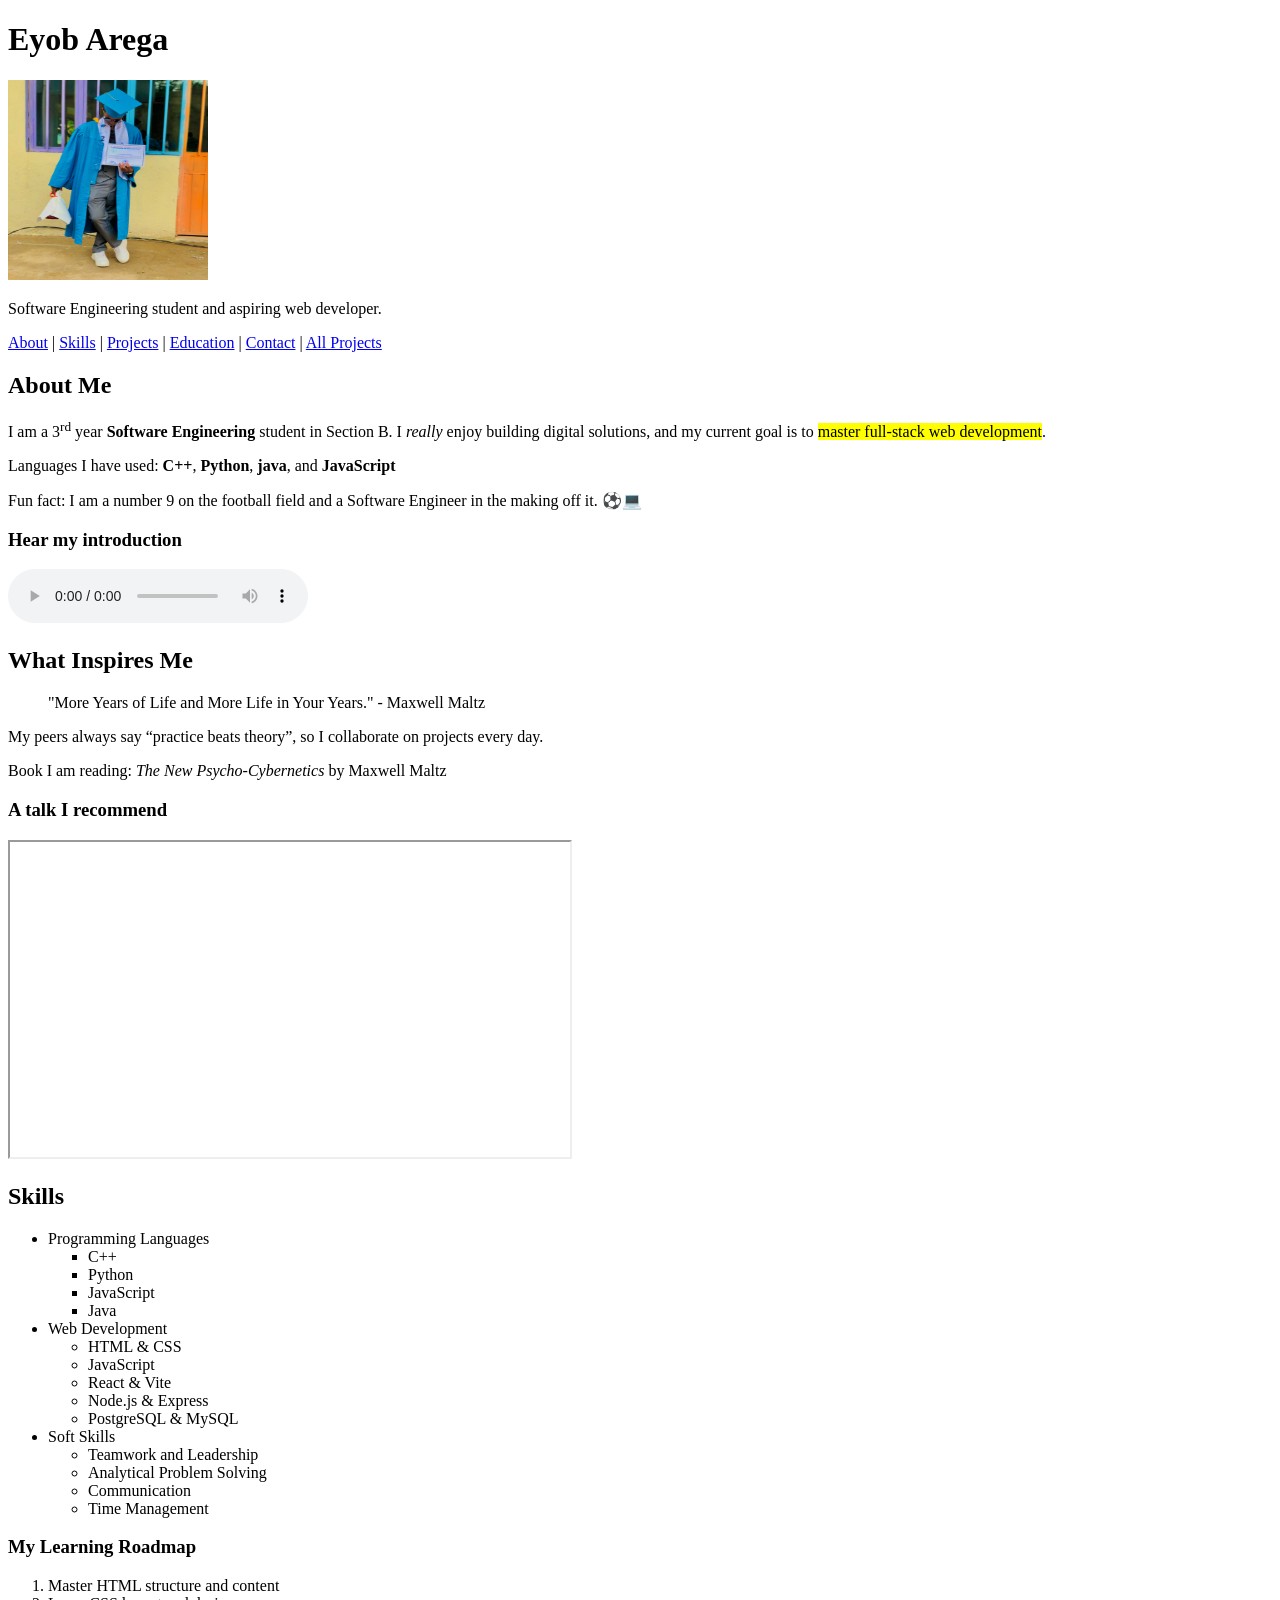
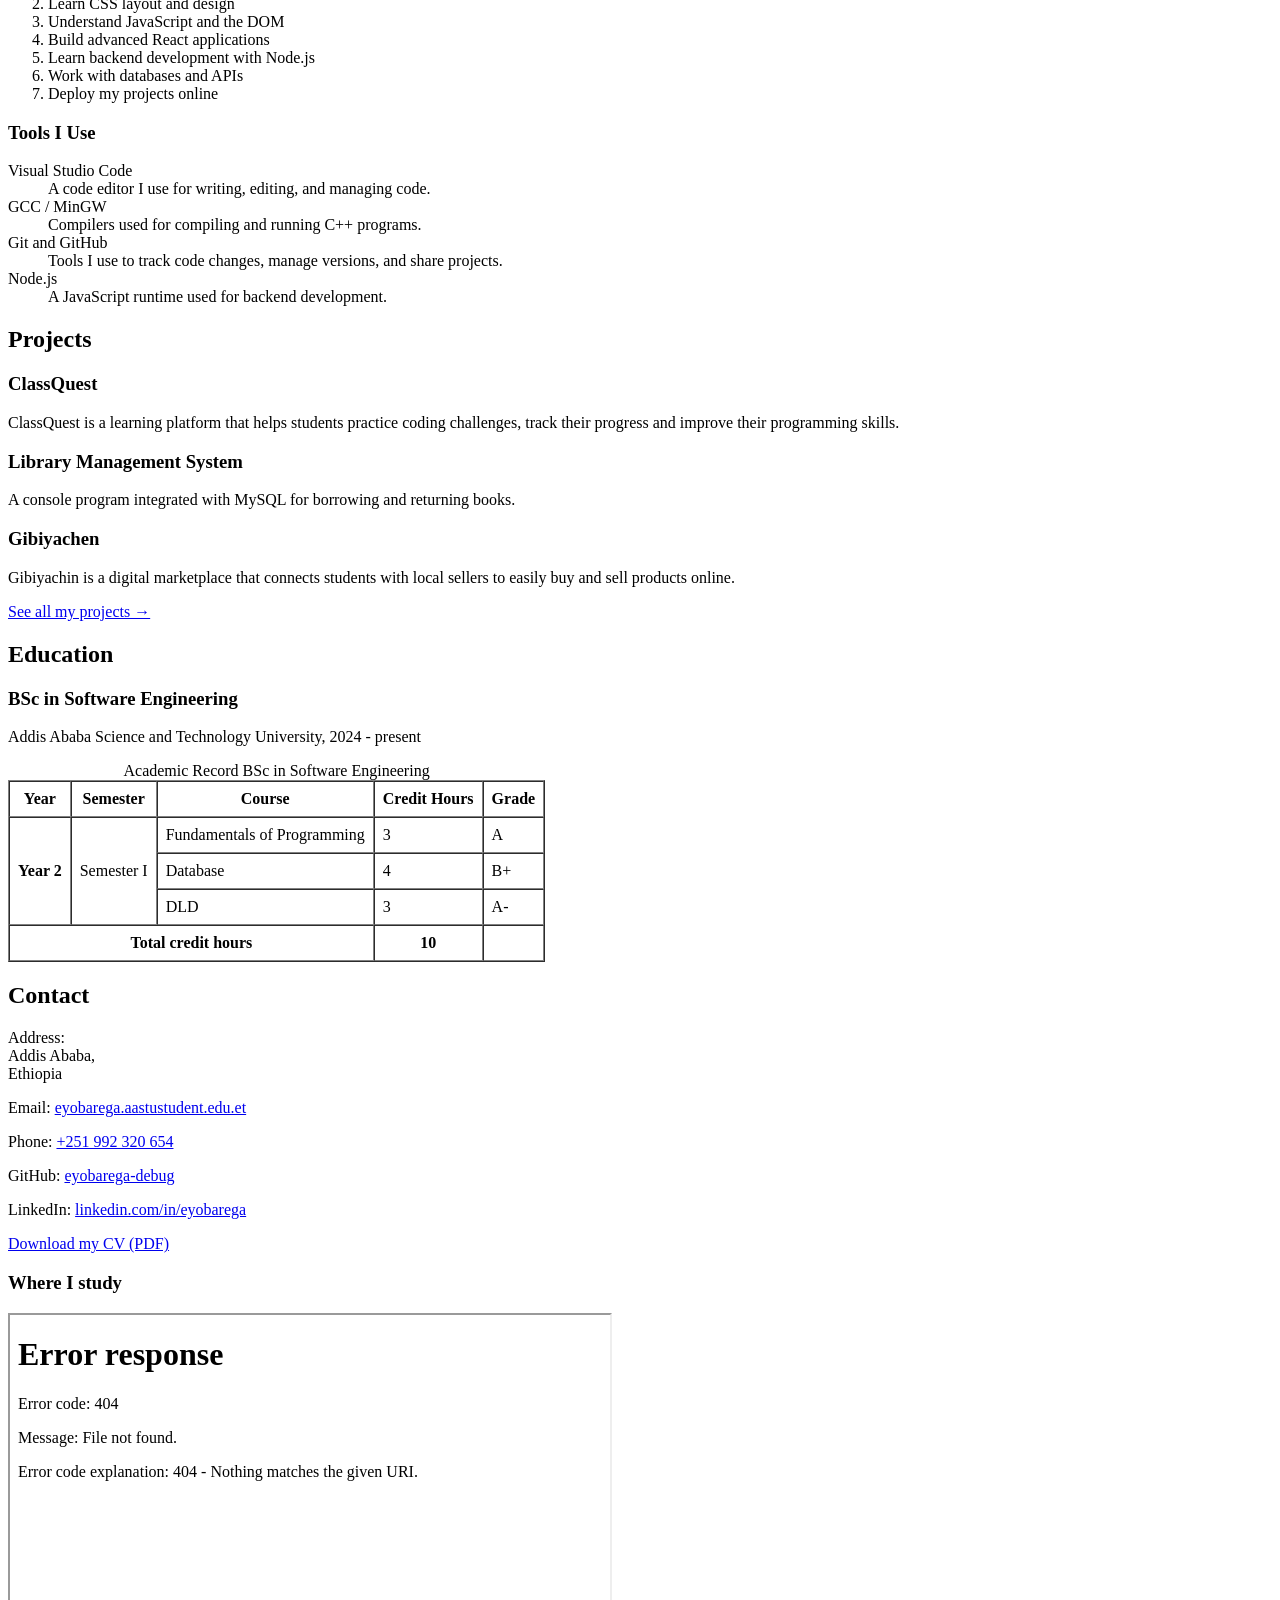
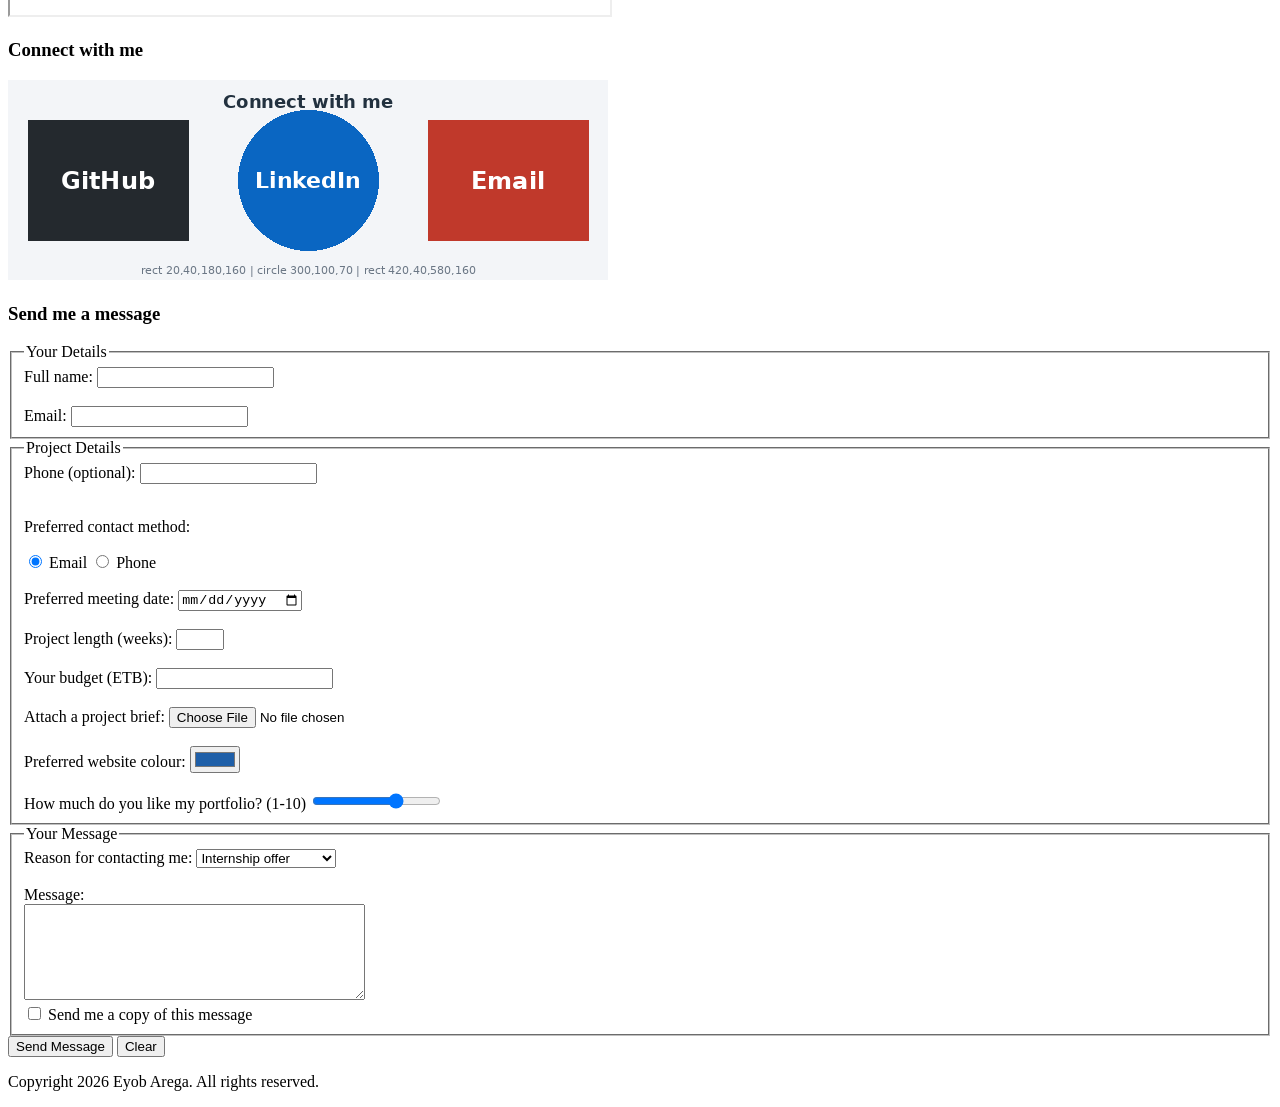
==== index.html @ f25dd0e5 "Complete Lab 12: added collapsible details, dialog pop-up, meters, and progress bar" ====
<!DOCTYPE html>
<html lang="en">
<head>
    <meta charset="UTF-8">
    <meta name="viewport" content="width=device-width, initial-scale=1.0">
    <meta name="description" content="Portfolio of Eyob Arega, Software Engineering student and aspiring web developer in Addis Ababa.">
    <meta name="keywords" content="Eyob Arega, portfolio, software engineering, web developer, HTML">
    <meta name="author" content="Eyob arega">
    <title>Eyob Arega | Portfolio</title>
</head>
<body>
<header>
    <h1>Eyob Arega</h1>
    <img src="images/profile.jpg" alt="Portrait of Eyob Arega" title="Eyob Arega" width="200" height="200">
    <p>Software Engineering student and aspiring web developer.</p>

    <nav>
        <a href="#about">About</a> |
        <a href="#skills">Skills</a> |
        <a href="#projects">Projects</a> |
        <a href="#education">Education</a> |
        <a href="#contact">Contact</a> |
        <a href="projects.html">All Projects</a>
    </nav>
</header>
<main>
    
    <section id="about">
        <h2>About Me</h2>
    <p>I am a 3<sup>rd</sup> year <strong>Software Engineering</strong> student in Section B. I <em>really</em> enjoy building digital solutions, and my current goal is to <mark>master full-stack web development</mark>.</p>
    <p>Languages I have used: <b>C++</b>, <b>Python</b>, <b>java</b>,  and <b>JavaScript</b>
    <p>Fun fact: I am a number 9 on the football field and a Software Engineer in the making off it. ⚽💻</p>
    <h3>Hear my introduction</h3>
            <audio controls>
                <source src="media/intro.mp3" type="audio/mpeg">
                Your browser does not support the audio element.
            </audio>
    </section>

    <aside>
    <h2>What Inspires Me</h2>
    <blockquote>
        "More Years of Life and More Life in Your Years." - Maxwell Maltz
    </blockquote>
    <p>My peers always say <q>practice beats theory</q>, so I collaborate on projects every day.</p>
    <p>Book I am reading: <cite>The New Psycho-Cybernetics</cite> by Maxwell Maltz</p>

    <h3>A talk I recommend</h3>
            <iframe src=" https://www.youtube.com/embed/w4rG5GY9IlA" 
                    width="560" height="315" 
                    title="YouTube video: A talk on Psycho-Cybernetics" 
                    allowfullscreen>
            </iframe>

    </aside>
    
<section id="skills">
    <h2>Skills</h2>

<ul>
    <li>Programming Languages
        <ul type="square">
            <li>C++</li>
            <li>Python</li>
            <li>JavaScript</li>
            <li>Java</li>
        </ul>
    </li>

    <li>Web Development
        <ul type="circle">
            <li>HTML & CSS</li>
            <li>JavaScript</li>
            <li>React & Vite</li>
            <li>Node.js & Express</li>
            <li>PostgreSQL & MySQL</li>
        </ul>
    </li>

    <li>Soft Skills
        <ul>
            <li>Teamwork and Leadership</li>
            <li>Analytical Problem Solving</li>
            <li>Communication</li>
            <li>Time Management</li>
        </ul>
    </li>
</ul>

<h3>My Learning Roadmap</h3>

<ol type="1">
    <li>Master HTML structure and content</li>
    <li>Learn CSS layout and design</li>
    <li>Understand JavaScript and the DOM</li>
    <li>Build advanced React applications</li>
    <li>Learn backend development with Node.js</li>
    <li>Work with databases and APIs</li>
    <li>Deploy my projects online</li>
</ol>

<h3>Tools I Use</h3>

<dl>
    <dt>Visual Studio Code</dt>
    <dd>A code editor I use for writing, editing, and managing code.</dd>

    <dt>GCC / MinGW</dt>
    <dd>Compilers used for compiling and running C++ programs.</dd>

    <dt>Git and GitHub</dt>
    <dd>Tools I use to track code changes, manage versions, and share projects.</dd>

    <dt>Node.js</dt>
    <dd>A JavaScript runtime used for backend development.</dd>
</dl>
</section>
    
    <section id="projects">
        <h2>Projects</h2>
        <article>
    <h3>ClassQuest</h3>
    <p>ClassQuest is a learning platform that helps students practice coding challenges, track their progress and improve their programming skills.</p>
    </article>

    <article>
    <h3>Library Management System</h3>
    <p>A console program integrated with MySQL for borrowing and returning books.</p>

    </article>
    <article>
    <h3>Gibiyachen</h3>
    <p>Gibiyachin is a digital marketplace that connects students with local sellers to easily buy and sell products online.</p>
        </article>
        <p><a href="projects.html">See all my projects →</a></p>
    </section>

    <section id="Education">
        <h2>Education</h2>
    <h3>BSc in Software Engineering</h3>
    <p>Addis Ababa Science and Technology University, 2024 - present</p>
    
    <table border="1" cellpadding="8" cellspacing="0">
        <caption>Academic Record BSc in Software Engineering</caption>
        <thead>
            <tr>
                <th>Year</th>
                <th>Semester</th>
                <th>Course</th>
                <th>Credit Hours</th>
                <th>Grade</th>
            </tr>
        </thead>
        <tbody>
            <tr>
                <th rowspan="4">Year 2</th>
                <td rowspan="3">Semester I</td>
                <td>Fundamentals of Programming</td>
                <td>3</td>
                <td>A</td>
            </tr>
            <tr>
                <td>Database</td>
                <td>4</td>
                <td>B+</td>
            </tr>
             <tr>
                <td>DLD</td>
                <td>3</td>
                <td>A-</td>
            </tr>
        </tbody>
        <tfoot>
            <tr>
                <th colspan="3">Total credit hours</th>
                <th>10</th>
                <th></th>
            </tr>
        </tfoot>
    </table>
    </section>
    
    <section id="contact">
        <h2>Contact</h2>
    <p>Address:<br>Addis Ababa, <br>Ethiopia</p>
    <p>Email: <a href="mailto:eyob.arega@aastustudent.edu.et">eyobarega.aastustudent.edu.et</a></p>
    <p>Phone: <a href="tel:+251992320654">+251 992 320 654</a></p>
    <p>GitHub: <a href="https://github.com/eyobarega-debug">eyobarega-debug</a></p>
    <p>LinkedIn: <a href="https://www.linkedin.com/in/eyob-arega-1b958b405/">linkedin.com/in/eyobarega</a></p>
    <p><a href="files/cv.pdf" download>Download my CV (PDF)</a></p>

        <h3>Where I study</h3>
            <iframe src="PASTE-THE-MAP-SRC-HERE" 
                    width="600" height="300" 
                    title="Map of Addis Ababa Science and Technology University campus">
            </iframe>
            
    <h3>Connect with me</h3>
    <img src="images/connect-banner.png" usemap="#connectmap" alt="Connect banner: GitHub, LinkedIn, Email" width="600" height="200">
    <map name="connectmap">
        <area shape="rect" coords="20, 40, 180, 160" href="https://github.com/yoas" alt="GitHub">
        <area shape="circle" coords="300, 100, 70" href="https://www.linkedin.com/in/eyobarega" alt="LinkedIn">
        <area shape="rect" coords="420, 40, 580, 160" href="mailto:eyob@example.com" alt="Email">
    </map>
            
            <h3>Send me a message</h3>
            <form action="thank-you.html" method="post" enctype="multipart/form-data">
                
                <fieldset>
                    <legend>Your Details</legend>
                    <label for="fullname">Full name: </label>
                    <input type="text" id="fullname" name="fullname" required>
                    <br><br>
                    <label for="email">Email:</label>
                    <input type="email" id="email" name="email" required>
                </fieldset>

                <fieldset>
                    <legend>Project Details</legend>
                    <label for="phone">Phone (optional): </label>
                    <input type="text" id="phone" name="phone" pattern="0[79][0-9]{8}" title="10 digits starting with 09 or 07">
                    <br><br>
                    
                    <p>Preferred contact method:</p>
                    <input type="radio" id="by-email" name="contact-method" value="email" checked>
                    <label for="by-email">Email</label>
                    <input type="radio" id="by-phone" name="contact-method" value="phone">
                    <label for="by-phone">Phone</label>
                    <br><br>
                    
                    <label for="meeting">Preferred meeting date: </label>
                    <input type="date" id="meeting" name="meeting" min="2026-11-01">
                    <br><br>
                    
                    <label for="weeks">Project length (weeks): </label>
                    <input type="number" id="weeks" name="weeks" min="1" max="52" step="1">
                    <br><br>

                    <label for="budget">Your budget (ETB): </label>
                    <input type="number" id="budget" name="budget" min="1000" step="500">
                    <br><br>
                    
                    <label for="brief">Attach a project brief:</label>
                    <input type="file" id="brief" name="brief">
                    <br><br>
                    
                    <label for="colour">Preferred website colour: </label>
                    <input type="color" id="colour" name="colour" value="#1f5fa8">
                    <br><br>
                    
                    <label for="rating">How much do you like my portfolio? (1-10)</label>
                    <input type="range" id="rating" name="rating" min="1" max="10" value="7">
                </fieldset>
                
                <fieldset>
                    <legend>Your Message</legend>
                    <label for="reason">Reason for contacting me: </label>
                    <select id="reason" name="reason" required>
                        <optgroup label="Work">
                            <option value="internship">Internship offer</option>
                            <option value="freelance">Freelance project</option>
                            <option value="job">Full-time job</option>
                        </optgroup>
                        <optgroup label="Study">
                            <option value="group-project">Group project</option>
                            <option value="tutoring">Tutoring</option>
                        </optgroup>
                        <option value="other">Other</option>
                    </select>
                    <br><br>
                    <label for="message">Message: </label><br>
                    <textarea id="message" name="message" rows="6" cols="40" required></textarea>
                    <br>
                    <!-- Checkbox added here -->
                    <input type="checkbox" id="copy" name="copy" value="yes">
                    <label for="copy">Send me a copy of this message</label>
                </fieldset>
                
                <button type="submit">Send Message</button>
                <button type="reset">Clear</button>
                
            </form>
</main>
<footer> 
    <p>Copyright 2026 Eyob Arega. All rights reserved.</p> 
</footer> 
</body>
</html>
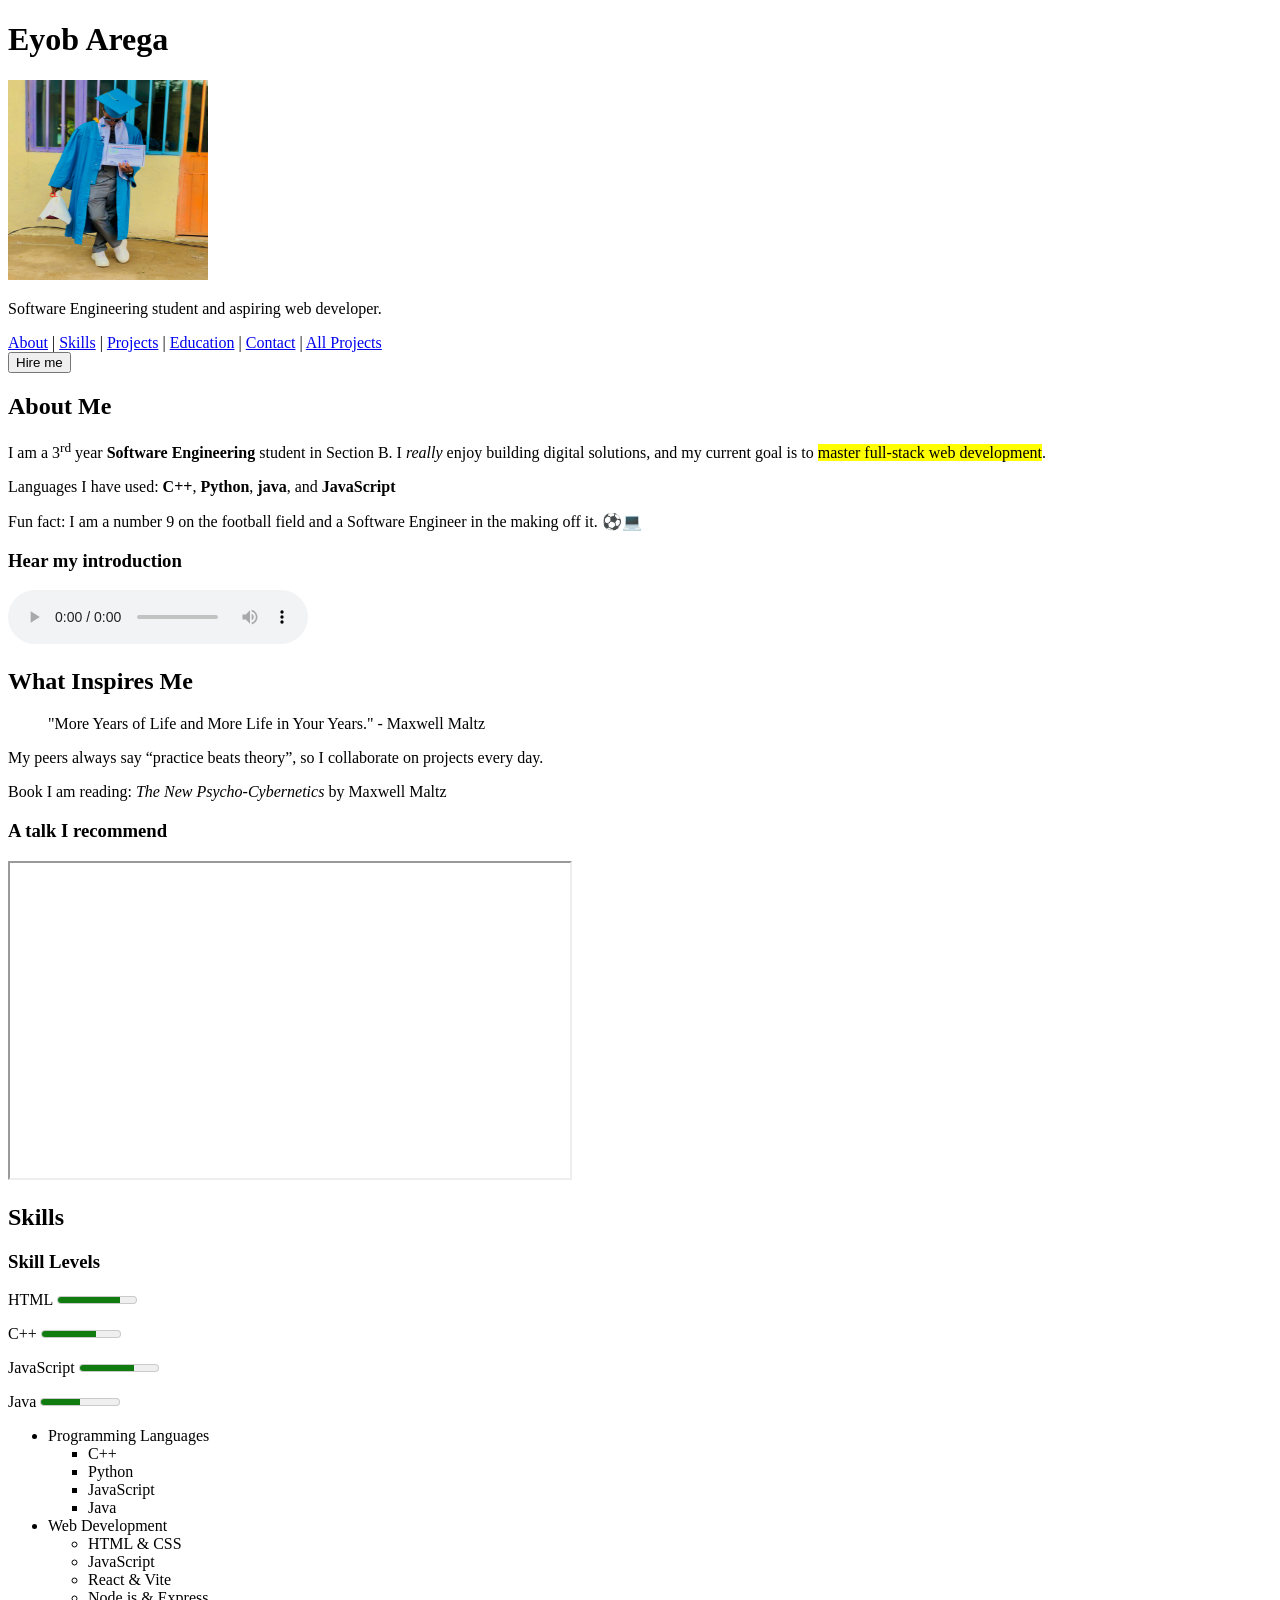
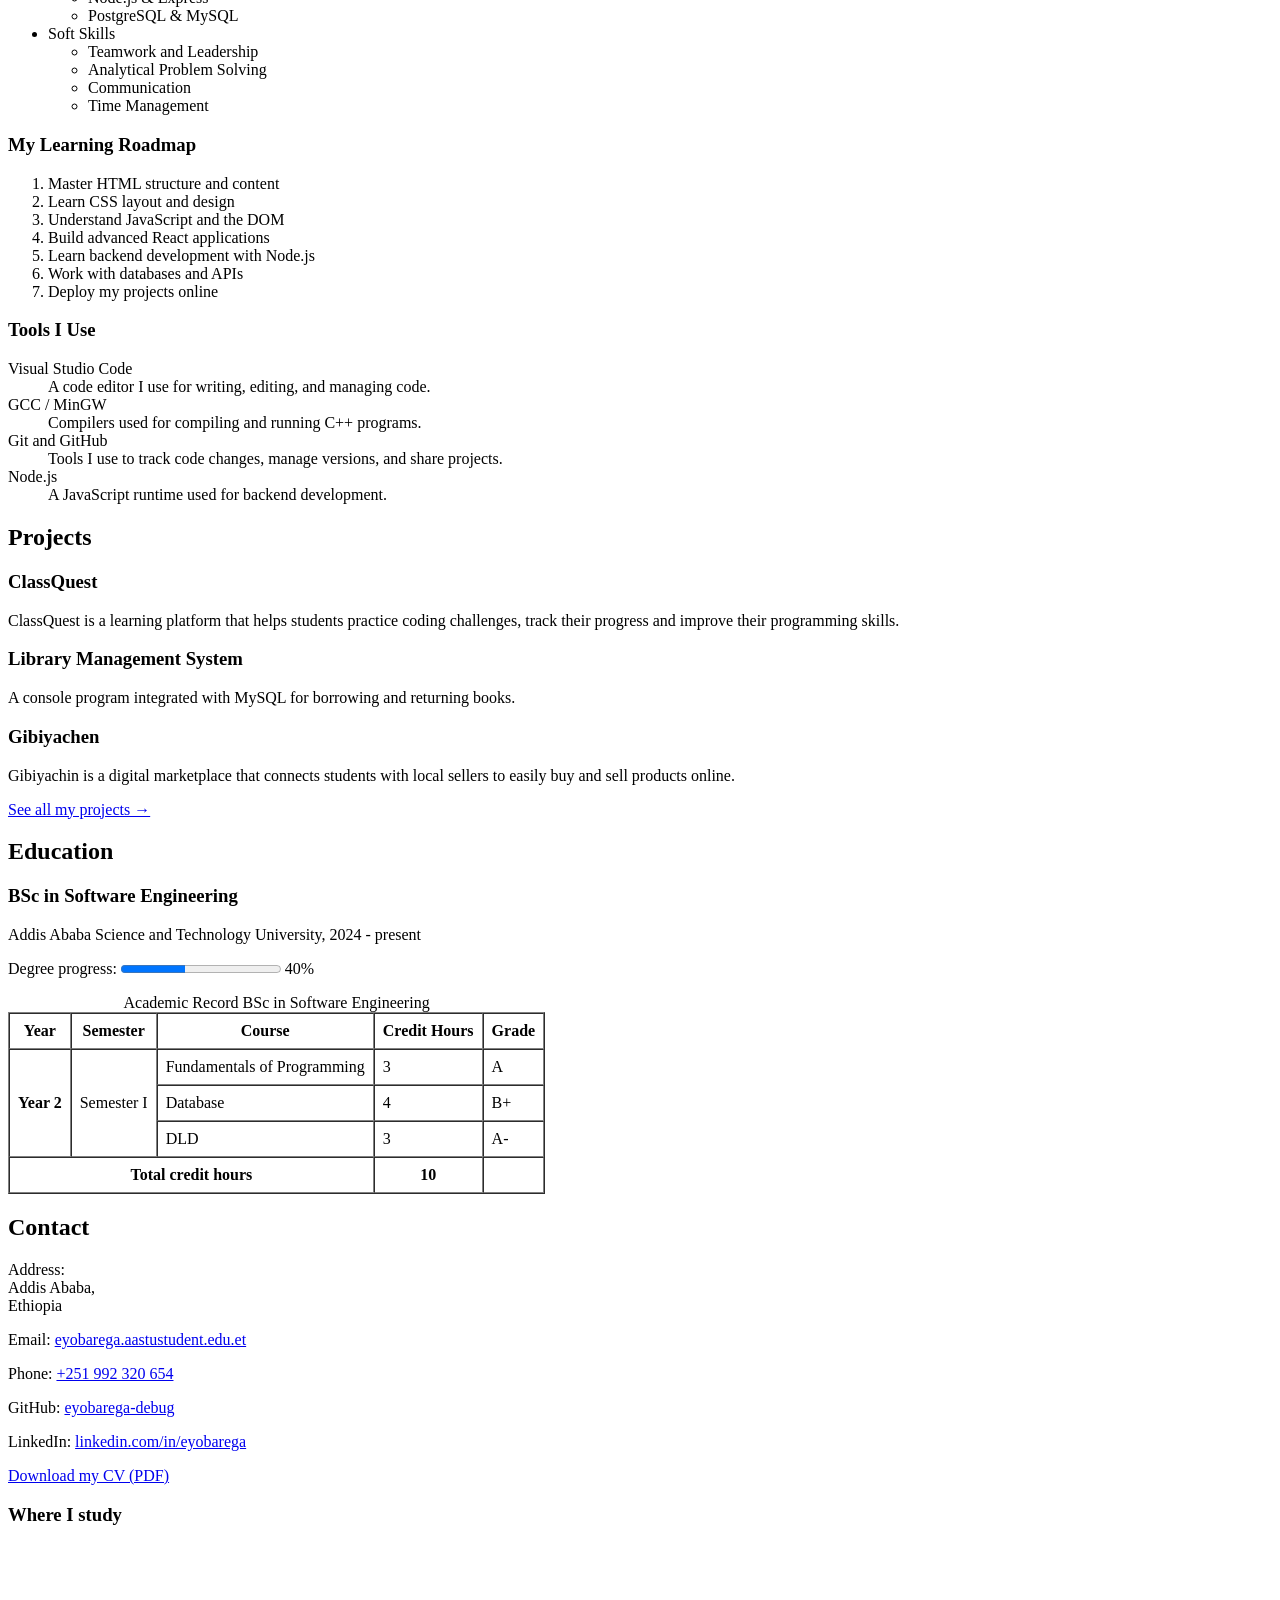
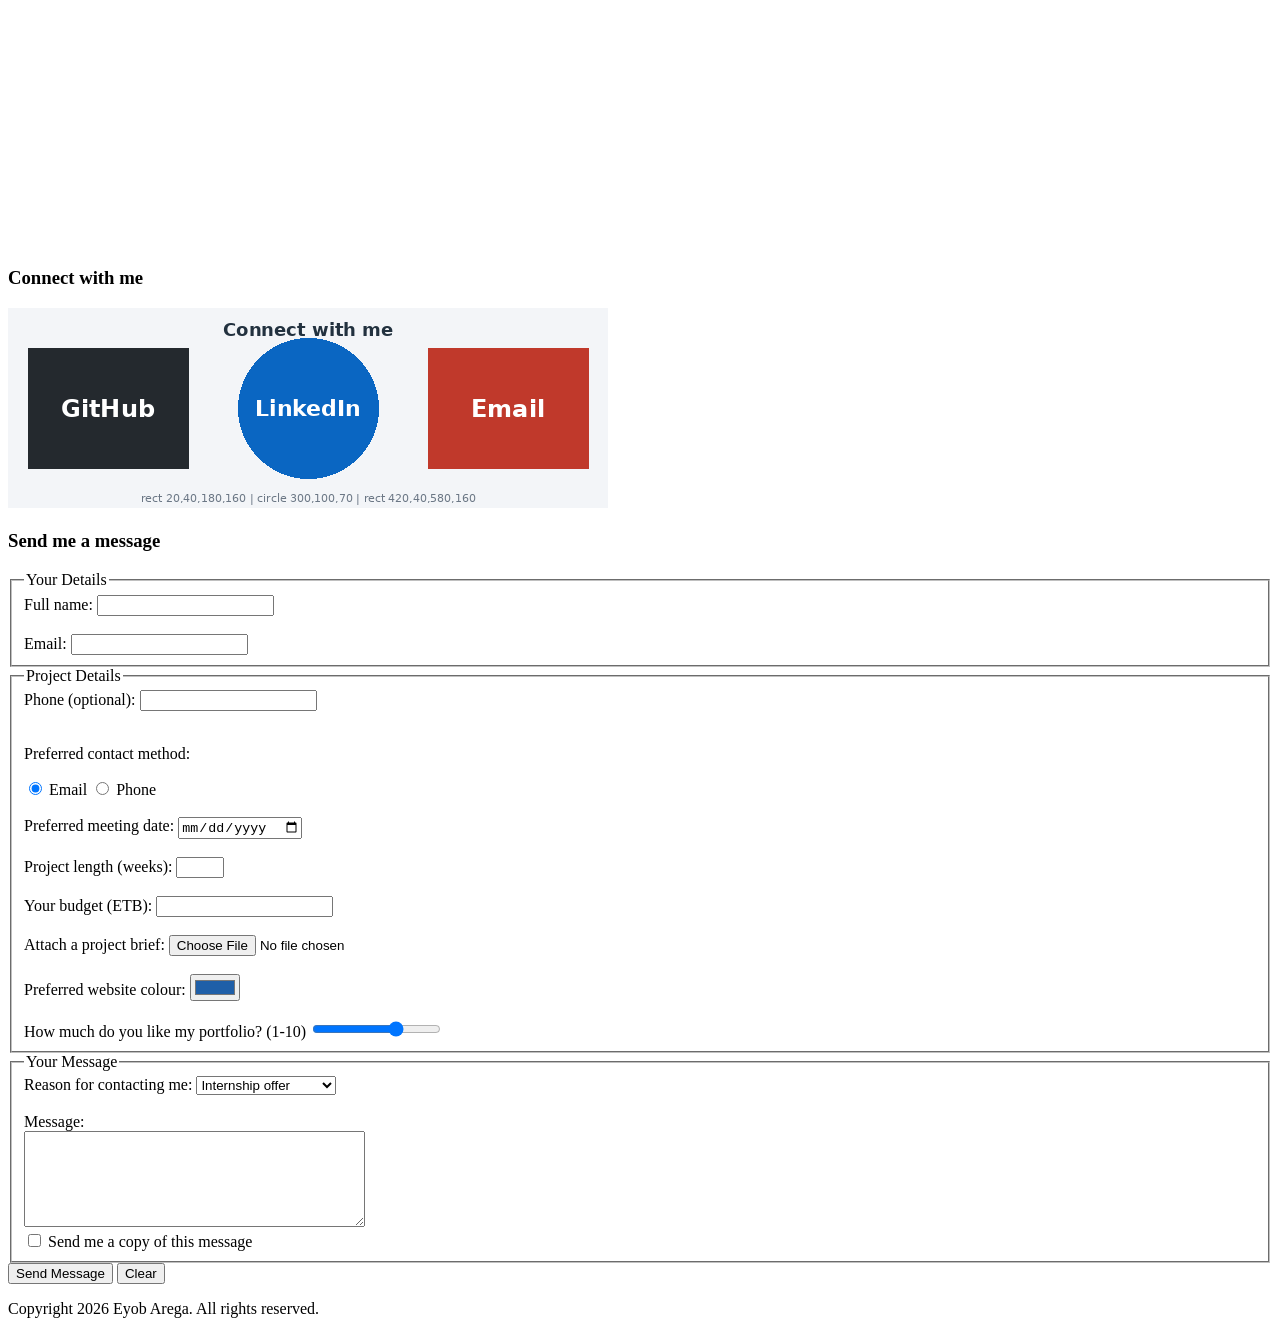
==== commit 5d1cd615: "update on lab 12" ====
--- a/index.html
+++ b/index.html
@@ -22,6 +22,17 @@
         <a href="#contact">Contact</a> |
         <a href="projects.html">All Projects</a>
     </nav>
+
+    <button type="button" 
+onclick="document.getElementById('hireDialog').showModal()">Hire me</button> 
+<dialog id="hireDialog"> 
+<h2>Available for internships</h2> 
+<p>I am available for internships and freelance web projects from June 2027.</p> 
+<p><a href="#contact">Send me a message</a> or <a href="files/cv.pdf" 
+download>download my CV</a>.</p> 
+<button type="button" 
+onclick="document.getElementById('hireDialog').close()">Close</button> 
+</dialog>
 </header>
 <main>
     
@@ -57,6 +68,27 @@
 <section id="skills">
     <h2>Skills</h2>
 
+    <h3>Skill Levels</h3> 
+<p> 
+<label for="lvl-html">HTML</label> 
+<meter id="lvl-html" value="0.8" min="0" max="1">80%</meter> 
+</p> 
+<p> 
+<label for="lvl-C++">C++</label> 
+<meter id="lvl-C++" value="0.7" min="0" max="1">70%</meter> 
+</p> 
+<p> 
+<label for="lvl-js">JavaScript</label> 
+<meter id="lvl-js" value="0.7" min="0" max="1" low="0.3" high="0.7" 
+optimum="1">70%</meter> 
+</p>
+
+<p> 
+<label for="lvl-java">Java</label> 
+<meter id="lvl-java" value="0.5" min="0" max="1" low="0.5" high="0.5" 
+optimum="1">50%</meter> 
+</p> 
+
 <ul>
     <li>Programming Languages
         <ul type="square">
@@ -139,6 +171,11 @@
         <h2>Education</h2>
     <h3>BSc in Software Engineering</h3>
     <p>Addis Ababa Science and Technology University, 2024 - present</p>
+
+    <p> 
+<label for="degree">Degree progress:</label> 
+<progress id="degree" value="40" max="100">40%</progress> 40% 
+</p> 
     
     <table border="1" cellpadding="8" cellspacing="0">
         <caption>Academic Record BSc in Software Engineering</caption>
@@ -189,12 +226,18 @@
     <p>LinkedIn: <a href="https://www.linkedin.com/in/eyob-arega-1b958b405/">linkedin.com/in/eyobarega</a></p>
     <p><a href="files/cv.pdf" download>Download my CV (PDF)</a></p>
 
-        <h3>Where I study</h3>
-            <iframe src="PASTE-THE-MAP-SRC-HERE" 
-                    width="600" height="300" 
-                    title="Map of Addis Ababa Science and Technology University campus">
-            </iframe>
-            
+      <h3>Where I study</h3>
+
+<iframe
+    src="https://www.google.com/maps?q=Addis+Ababa+Science+and+Technology+University&output=embed"
+    width="600"
+    height="300"
+    style="border:0;"
+    allowfullscreen=""
+    loading="lazy"
+    title="Map of Addis Ababa Science and Technology University">
+</iframe>
+
     <h3>Connect with me</h3>
     <img src="images/connect-banner.png" usemap="#connectmap" alt="Connect banner: GitHub, LinkedIn, Email" width="600" height="200">
     <map name="connectmap">
@@ -271,7 +314,7 @@
                     <label for="message">Message: </label><br>
                     <textarea id="message" name="message" rows="6" cols="40" required></textarea>
                     <br>
-                    <!-- Checkbox added here -->
+
                     <input type="checkbox" id="copy" name="copy" value="yes">
                     <label for="copy">Send me a copy of this message</label>
                 </fieldset>
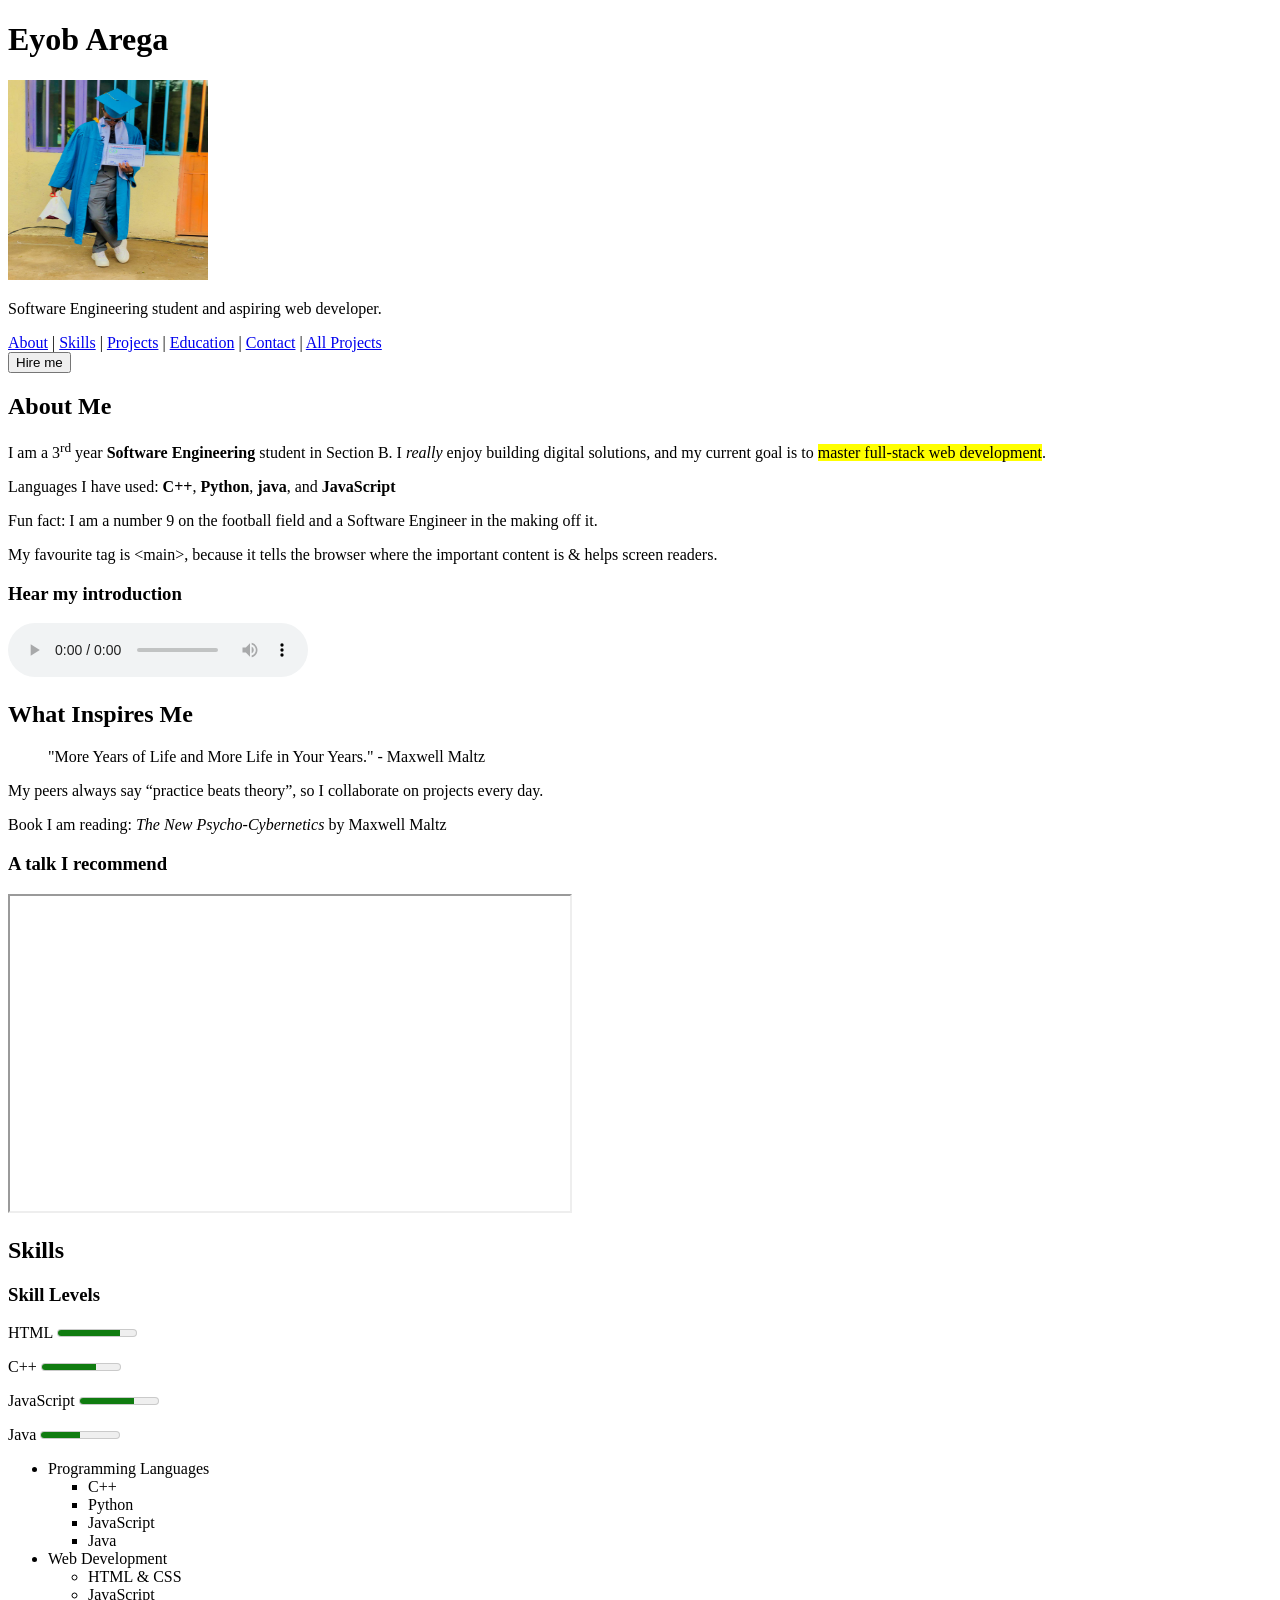
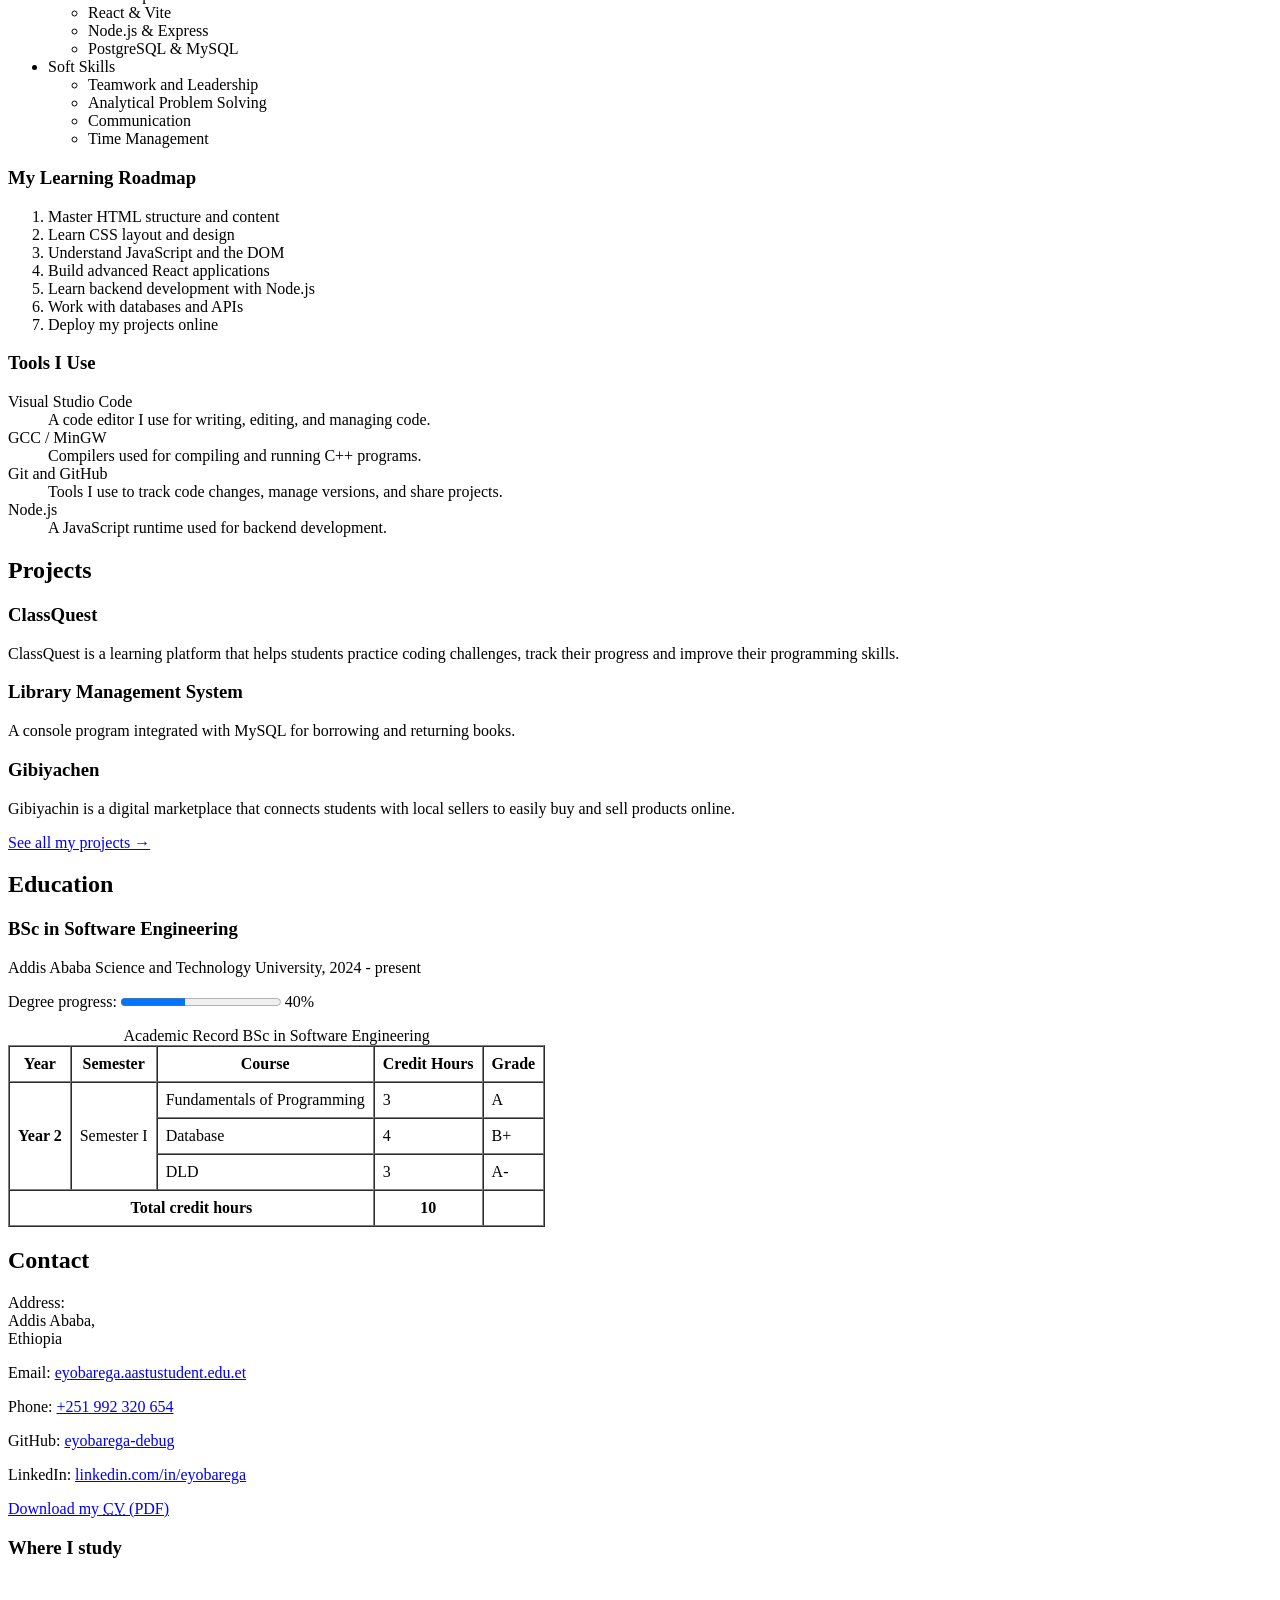
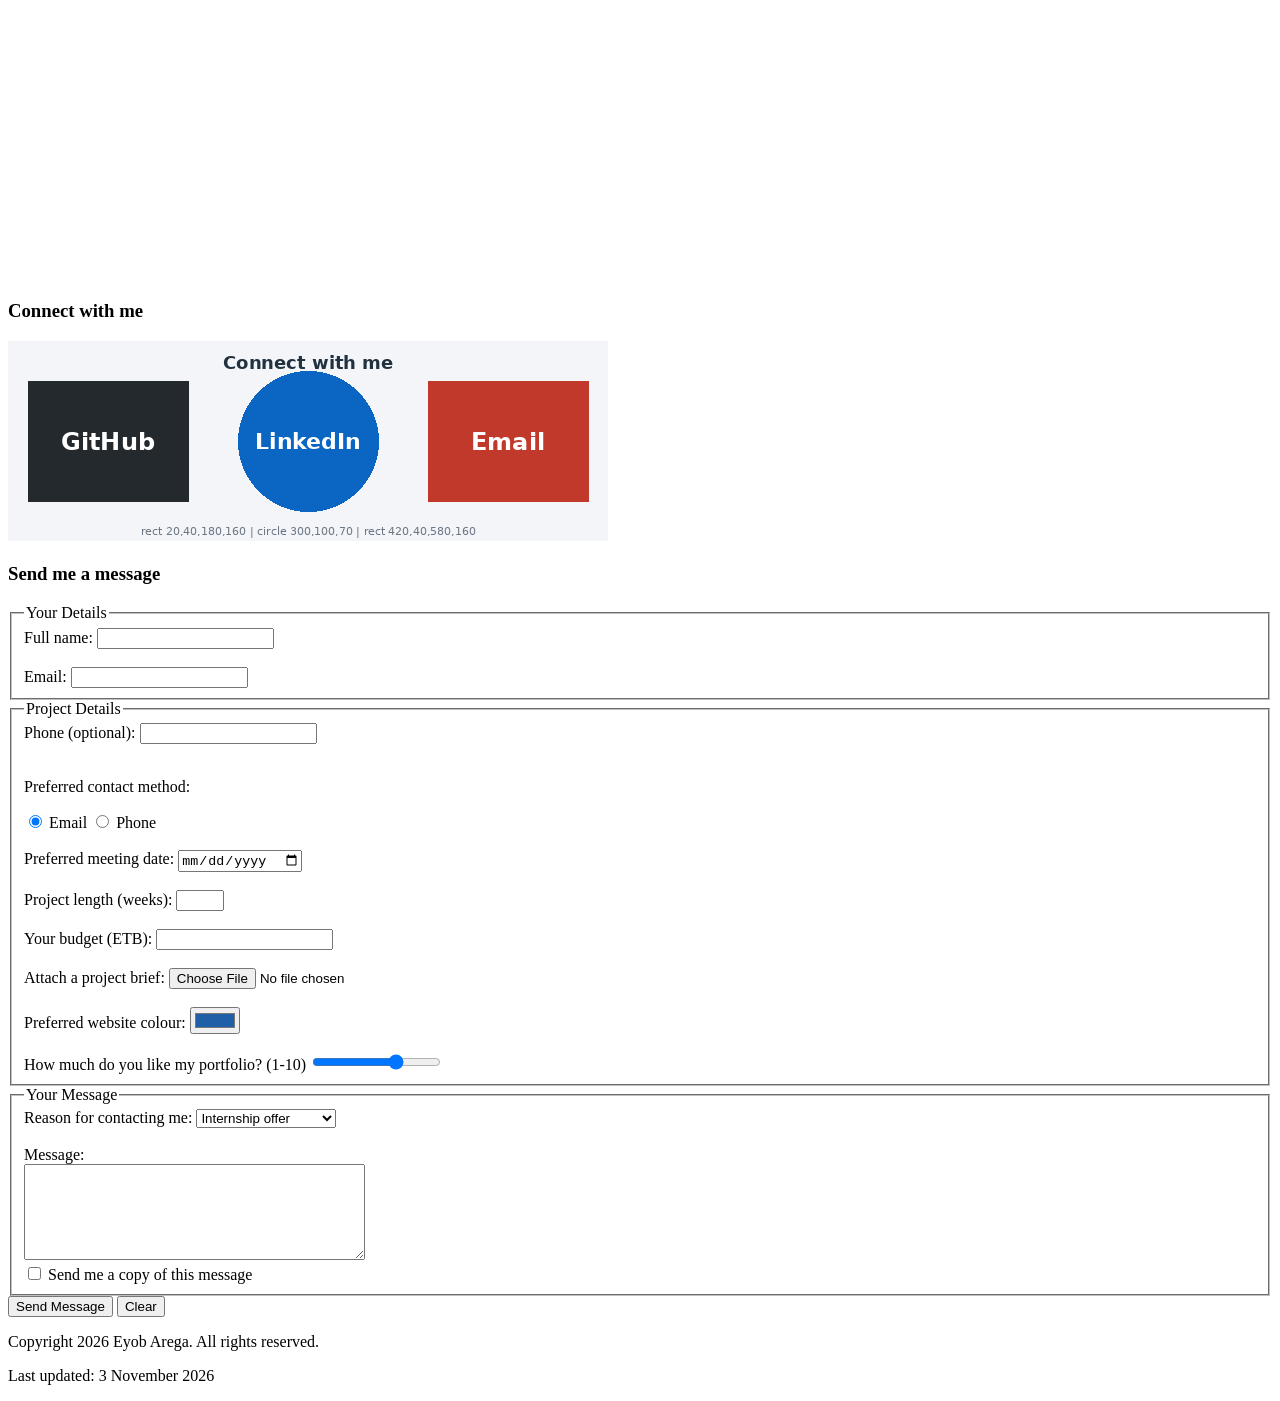
==== commit 782c05ab: "Complete Lab 13: added time, abbr, and HTML entities" ====
--- a/index.html
+++ b/index.html
@@ -40,7 +40,8 @@
         <h2>About Me</h2>
     <p>I am a 3<sup>rd</sup> year <strong>Software Engineering</strong> student in Section B. I <em>really</em> enjoy building digital solutions, and my current goal is to <mark>master full-stack web development</mark>.</p>
     <p>Languages I have used: <b>C++</b>, <b>Python</b>, <b>java</b>,  and <b>JavaScript</b>
-    <p>Fun fact: I am a number 9 on the football field and a Software Engineer in the making off it. ⚽💻</p>
+    <p>Fun fact: I am a number 9 on the football field and a Software Engineer in the making off it. </p>
+    <p>My favourite tag is &lt;main&gt;, because it tells the browser where the important content is &amp; helps screen readers.</p>
     <h3>Hear my introduction</h3>
             <audio controls>
                 <source src="media/intro.mp3" type="audio/mpeg">
@@ -170,7 +171,7 @@
     <section id="Education">
         <h2>Education</h2>
     <h3>BSc in Software Engineering</h3>
-    <p>Addis Ababa Science and Technology University, 2024 - present</p>
+    <p>Addis Ababa Science and Technology University, <time datetime="2024">2024</time> - present</p>
 
     <p> 
 <label for="degree">Degree progress:</label> 
@@ -221,10 +222,10 @@
         <h2>Contact</h2>
     <p>Address:<br>Addis Ababa, <br>Ethiopia</p>
     <p>Email: <a href="mailto:eyob.arega@aastustudent.edu.et">eyobarega.aastustudent.edu.et</a></p>
-    <p>Phone: <a href="tel:+251992320654">+251 992 320 654</a></p>
+    <p>Phone: <a href="tel:+251992320654">+251&nbsp;992&nbsp;320&nbsp;654</a></p>
     <p>GitHub: <a href="https://github.com/eyobarega-debug">eyobarega-debug</a></p>
     <p>LinkedIn: <a href="https://www.linkedin.com/in/eyob-arega-1b958b405/">linkedin.com/in/eyobarega</a></p>
-    <p><a href="files/cv.pdf" download>Download my CV (PDF)</a></p>
+    <p><a href="files/cv.pdf" download>Download my <abbr title="Curriculum Vitae">CV</abbr> (PDF)</a></p>
 
       <h3>Where I study</h3>
 
@@ -326,6 +327,7 @@
 </main>
 <footer> 
     <p>Copyright 2026 Eyob Arega. All rights reserved.</p> 
+    <p>Last updated: <time datetime="2026-11-03">3 November 2026</time></p>
 </footer> 
 </body>
 </html>
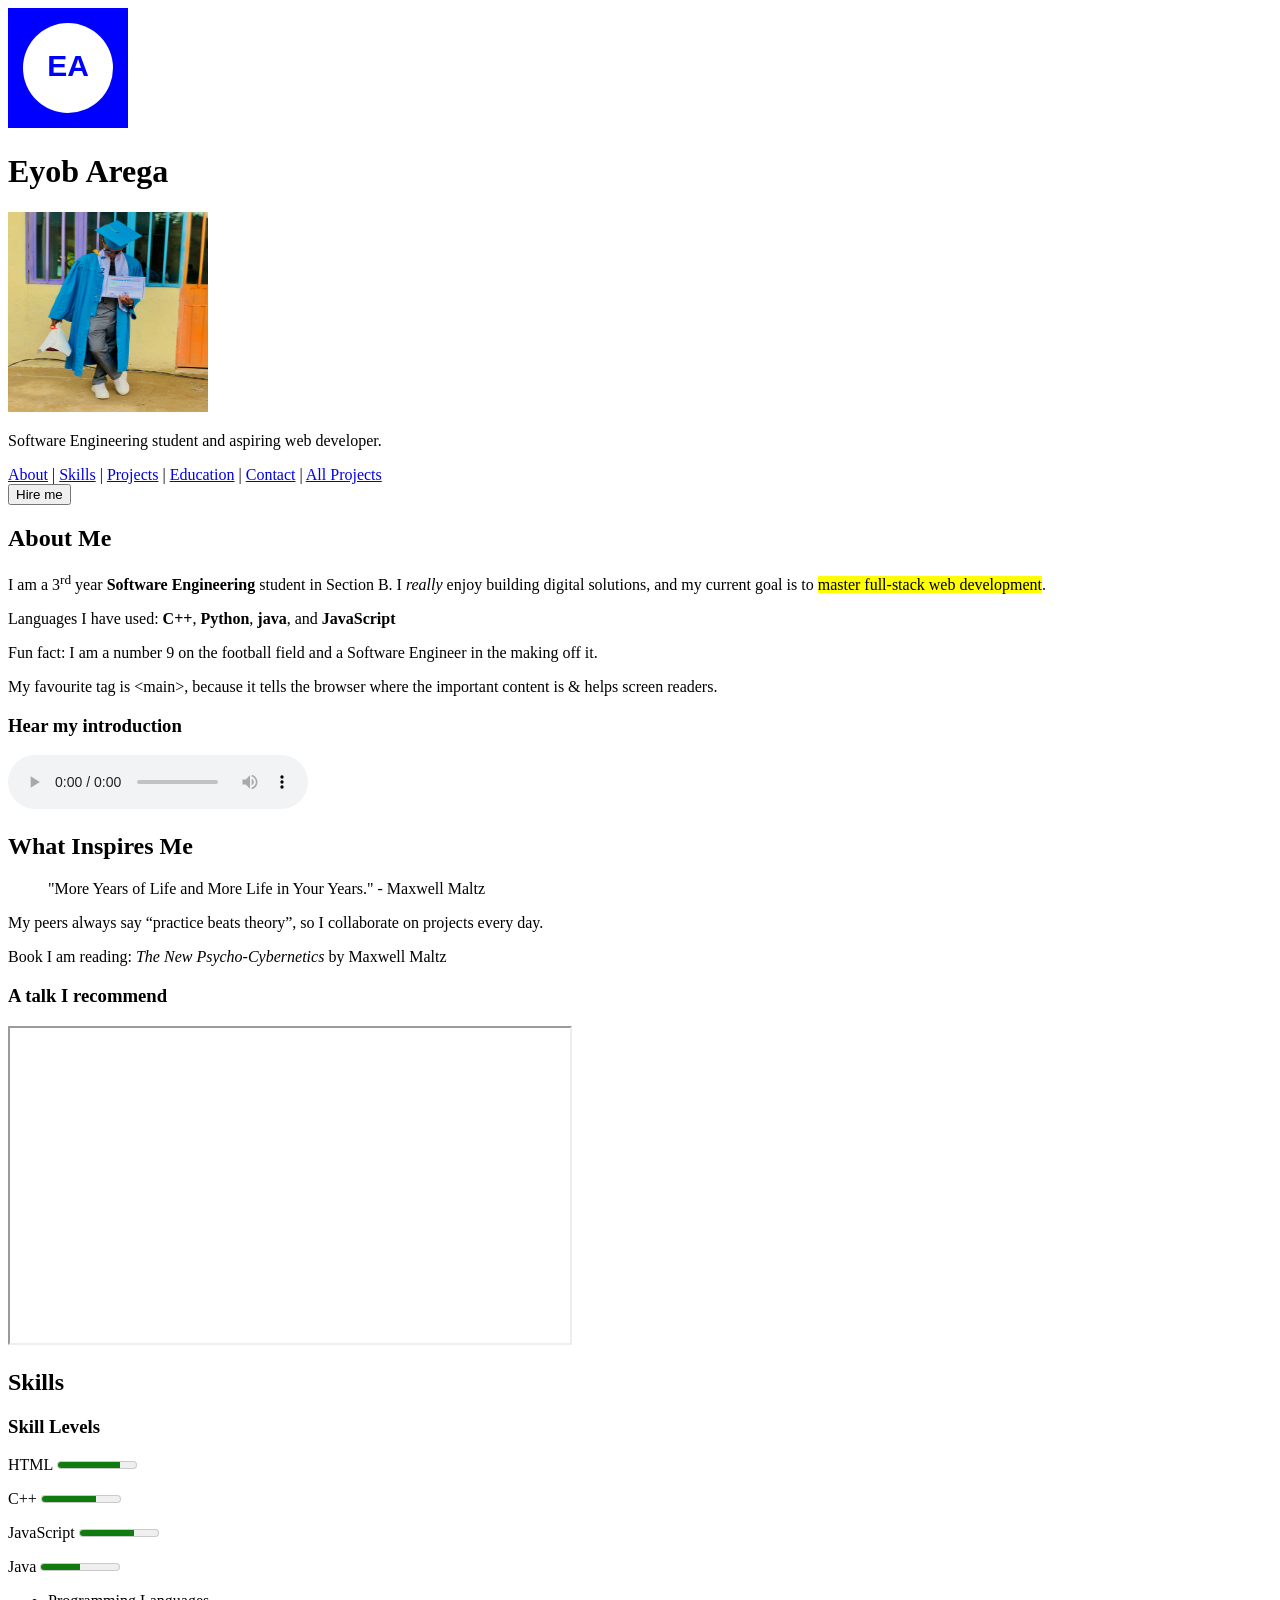
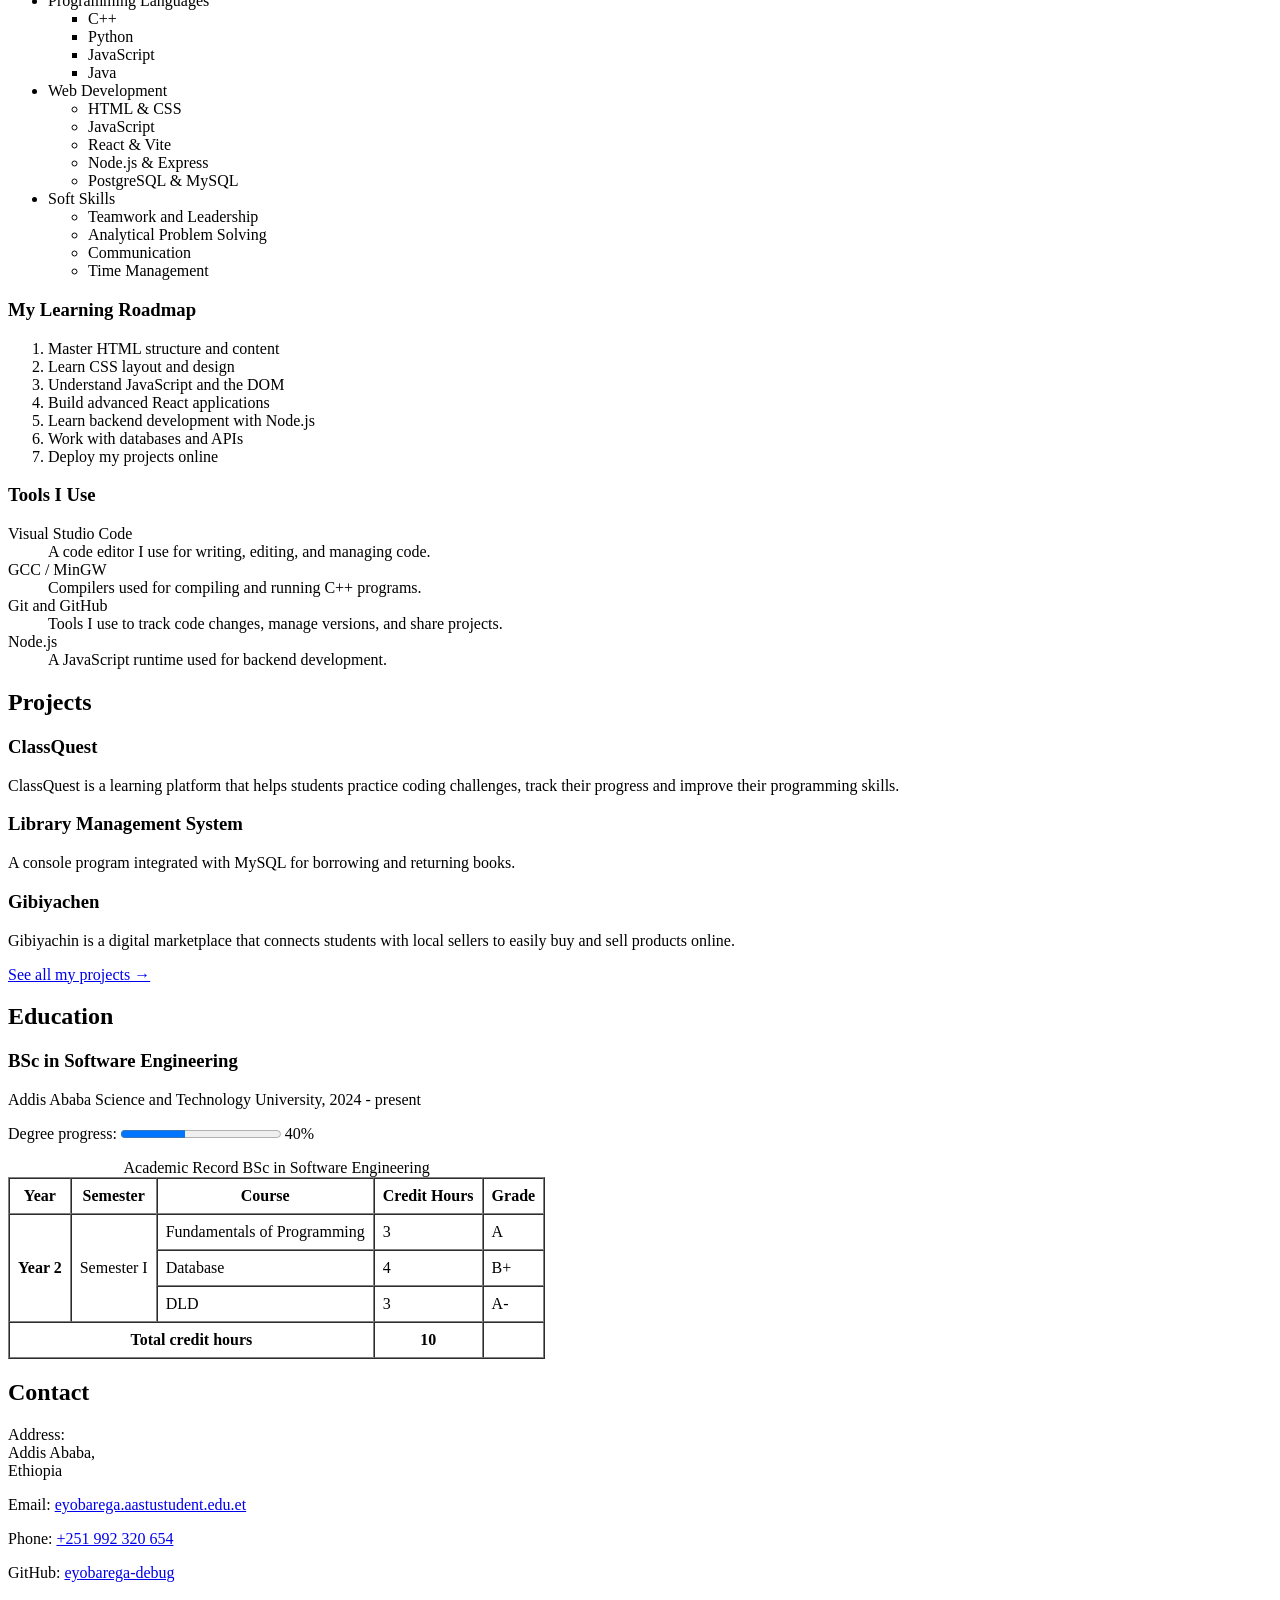
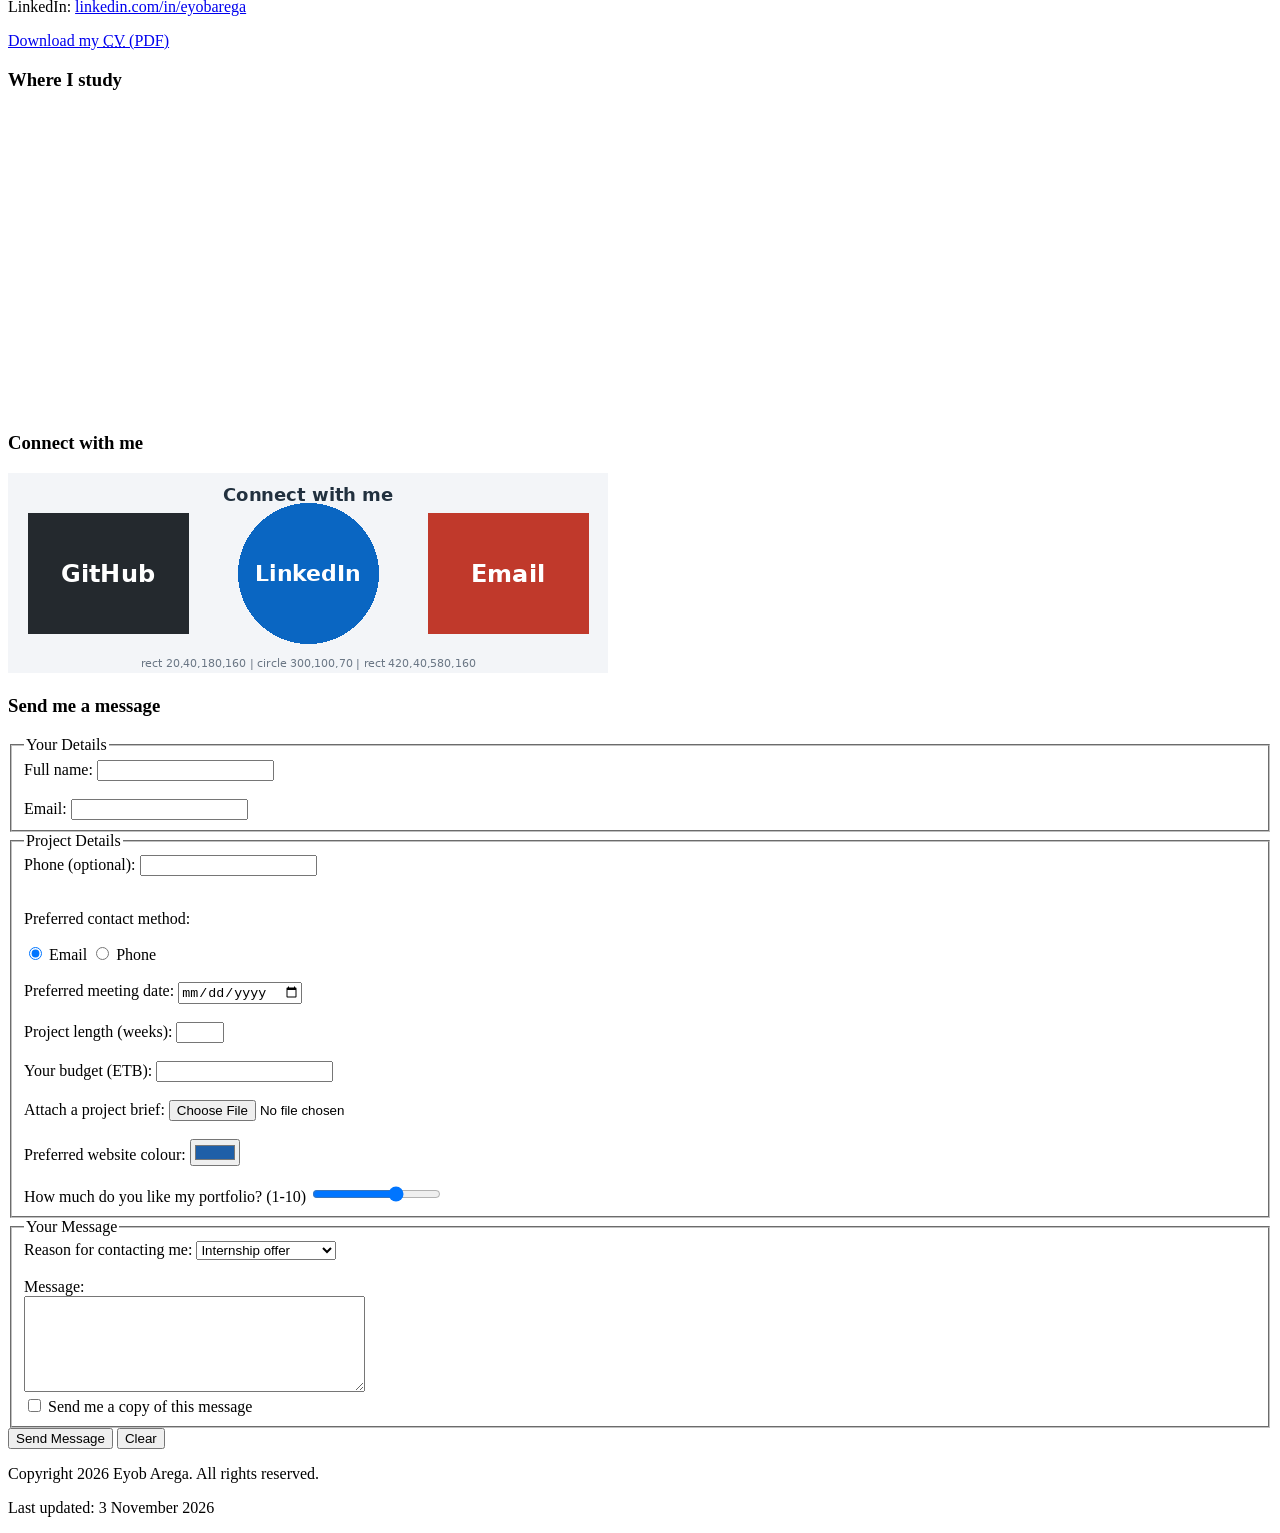
==== commit 24e65ce9: "add personal logo and skills bar chart using HTML Canvas" ====
--- a/index.html
+++ b/index.html
@@ -10,6 +10,9 @@
 </head>
 <body>
 <header>
+    <canvas id="logoCanvas" width="120" height="120">
+        Eyob Arega logo
+    </canvas>
     <h1>Eyob Arega</h1>
     <img src="images/profile.jpg" alt="Portrait of Eyob Arega" title="Eyob Arega" width="200" height="200">
     <p>Software Engineering student and aspiring web developer.</p>
@@ -329,5 +332,54 @@
     <p>Copyright 2026 Eyob Arega. All rights reserved.</p> 
     <p>Last updated: <time datetime="2026-11-03">3 November 2026</time></p>
 </footer> 
+
+<script>
+
+const logoCanvas = document.getElementById("logoCanvas");
+const logoContext = logoCanvas.getContext("2d");
+
+logoContext.fillStyle = "blue";
+logoContext.fillRect(0, 0, 120, 120);
+
+logoContext.beginPath();
+logoContext.arc(60, 60, 45, 0, 2 * Math.PI);
+logoContext.fillStyle = "white";
+logoContext.fill();
+
+logoContext.fillStyle = "blue";
+logoContext.font = "bold 30px Arial";
+logoContext.textAlign = "center";
+logoContext.textBaseline = "middle";
+logoContext.fillText("EA", 60, 60);
+
+const skillsCanvas = document.getElementById("skillsCanvas");
+const skillsContext = skillsCanvas.getContext("2d");
+
+const skills = [
+    { name: "HTML", value: 80 },
+    { name: "C++", value: 70 },
+    { name: "JavaScript", value: 70 },
+    { name: "Java", value: 50 }
+];
+
+const barWidth = 40;
+const barPositions = [20, 90, 160, 250];
+
+skillsContext.font = "12px Arial";
+skillsContext.textAlign = "center";
+
+skills.forEach((skill, index) => {
+    const barHeight = skill.value * 1.2; // 80% of 120px = 96px
+    const x = barPositions[index];
+    const y = 130 - barHeight;
+
+    skillsContext.fillStyle = "blue";
+    skillsContext.fillRect(x, y, barWidth, barHeight);
+
+    skillsContext.fillStyle = "black";
+    skillsContext.fillText(skill.name, x + barWidth / 2, 145);
+});
+</script>
+
 </body>
-</html>
+</html>
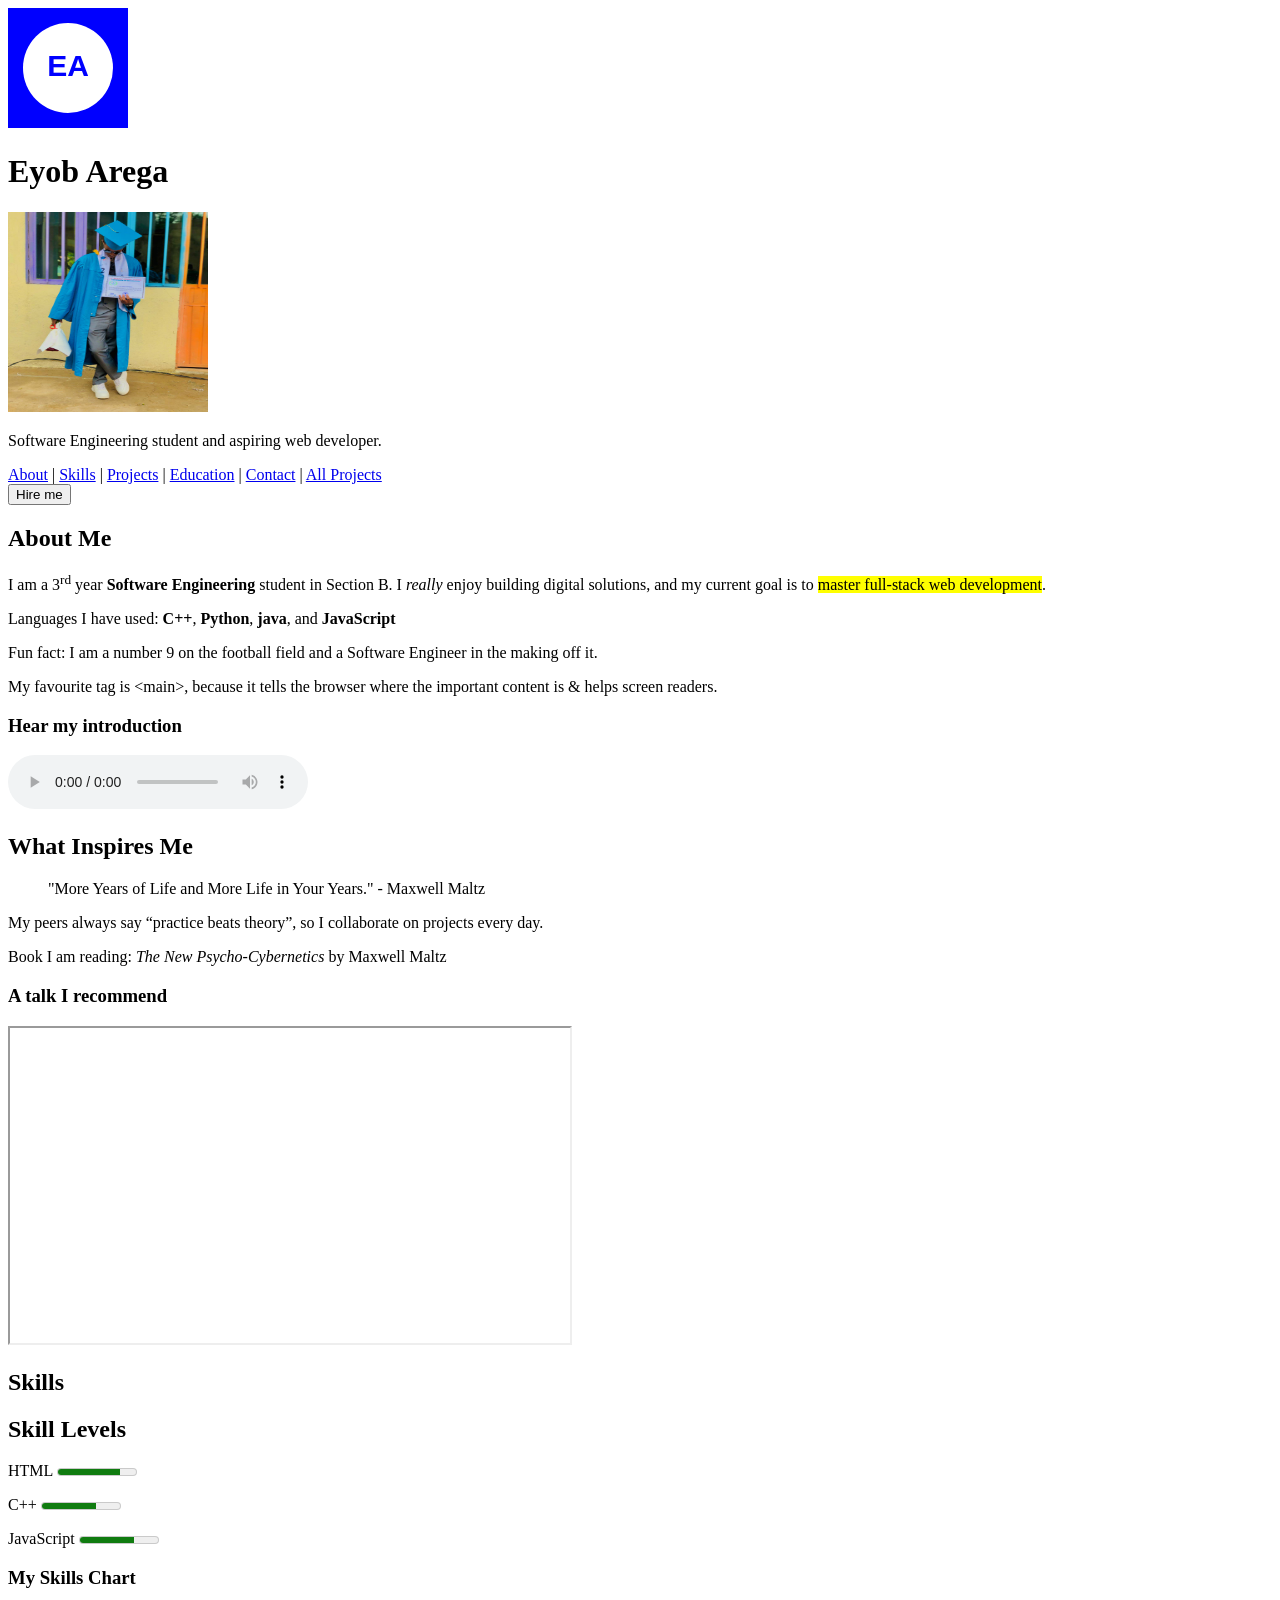
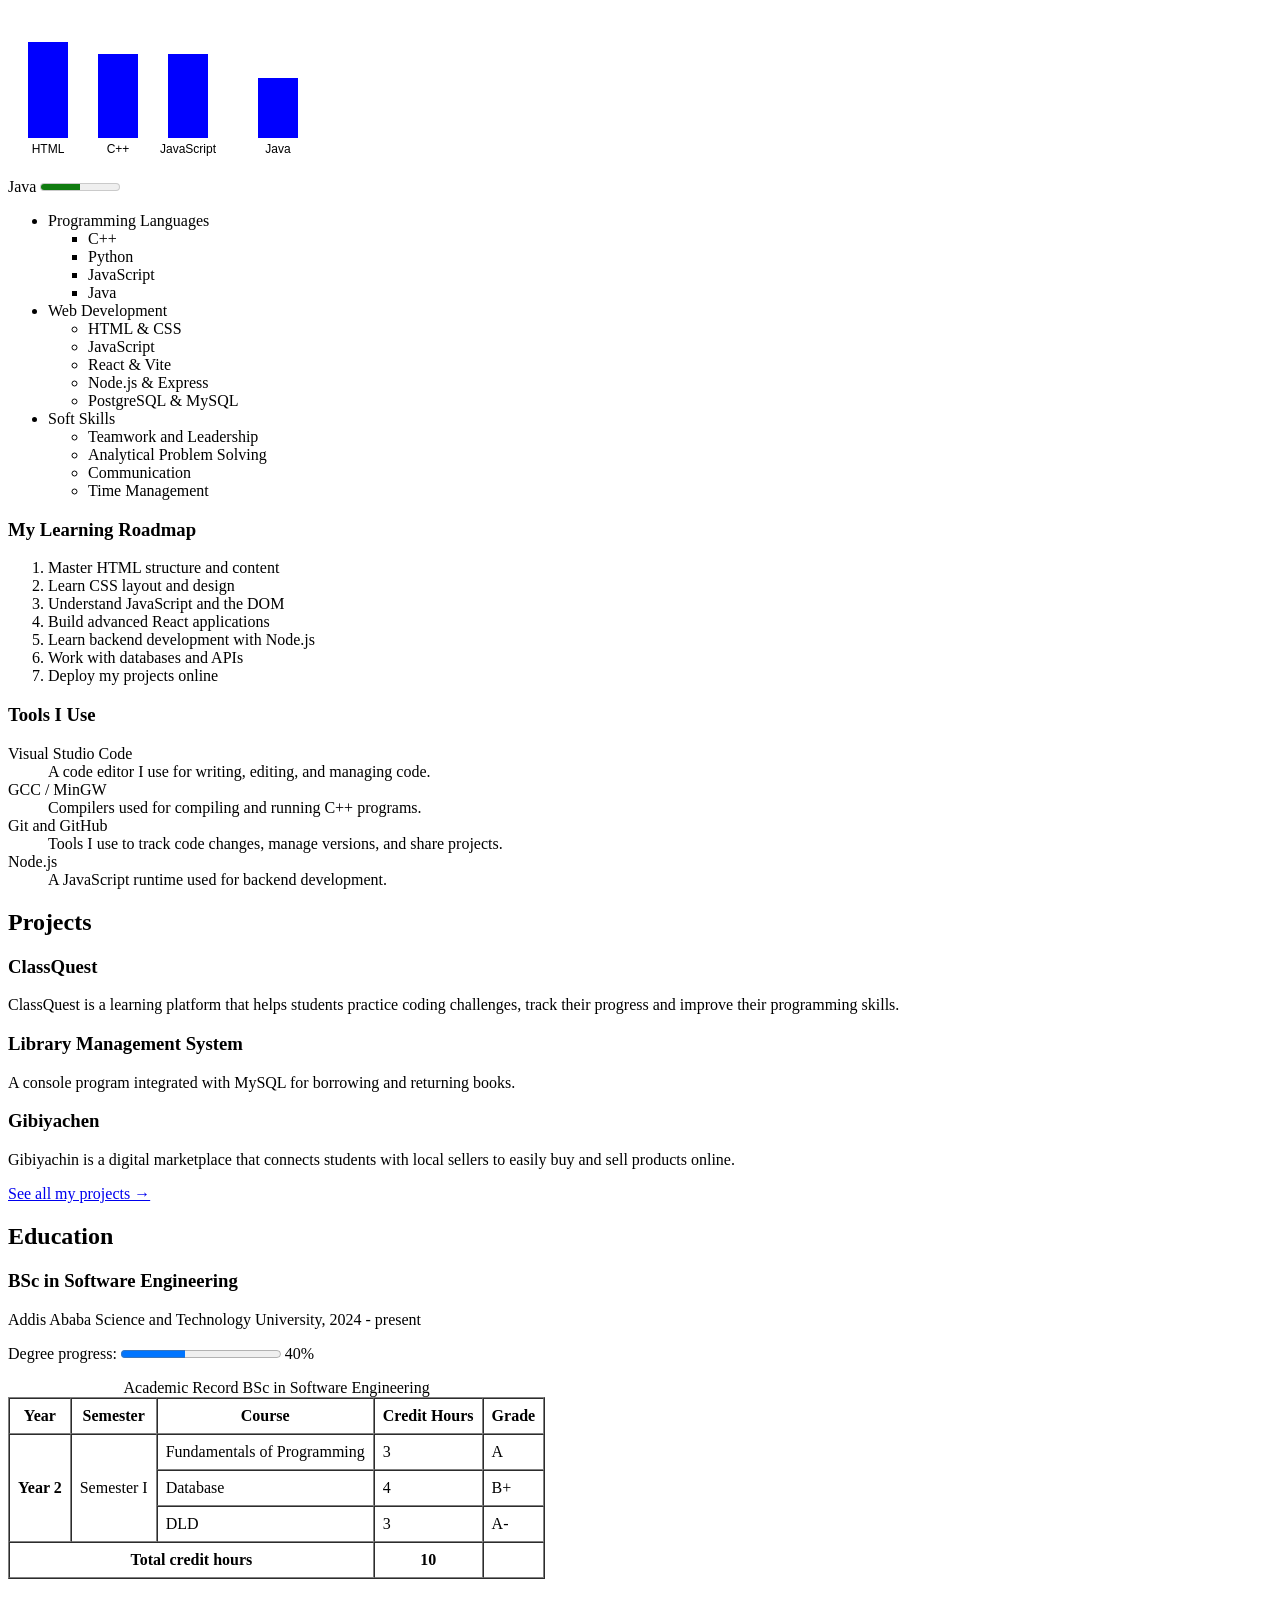
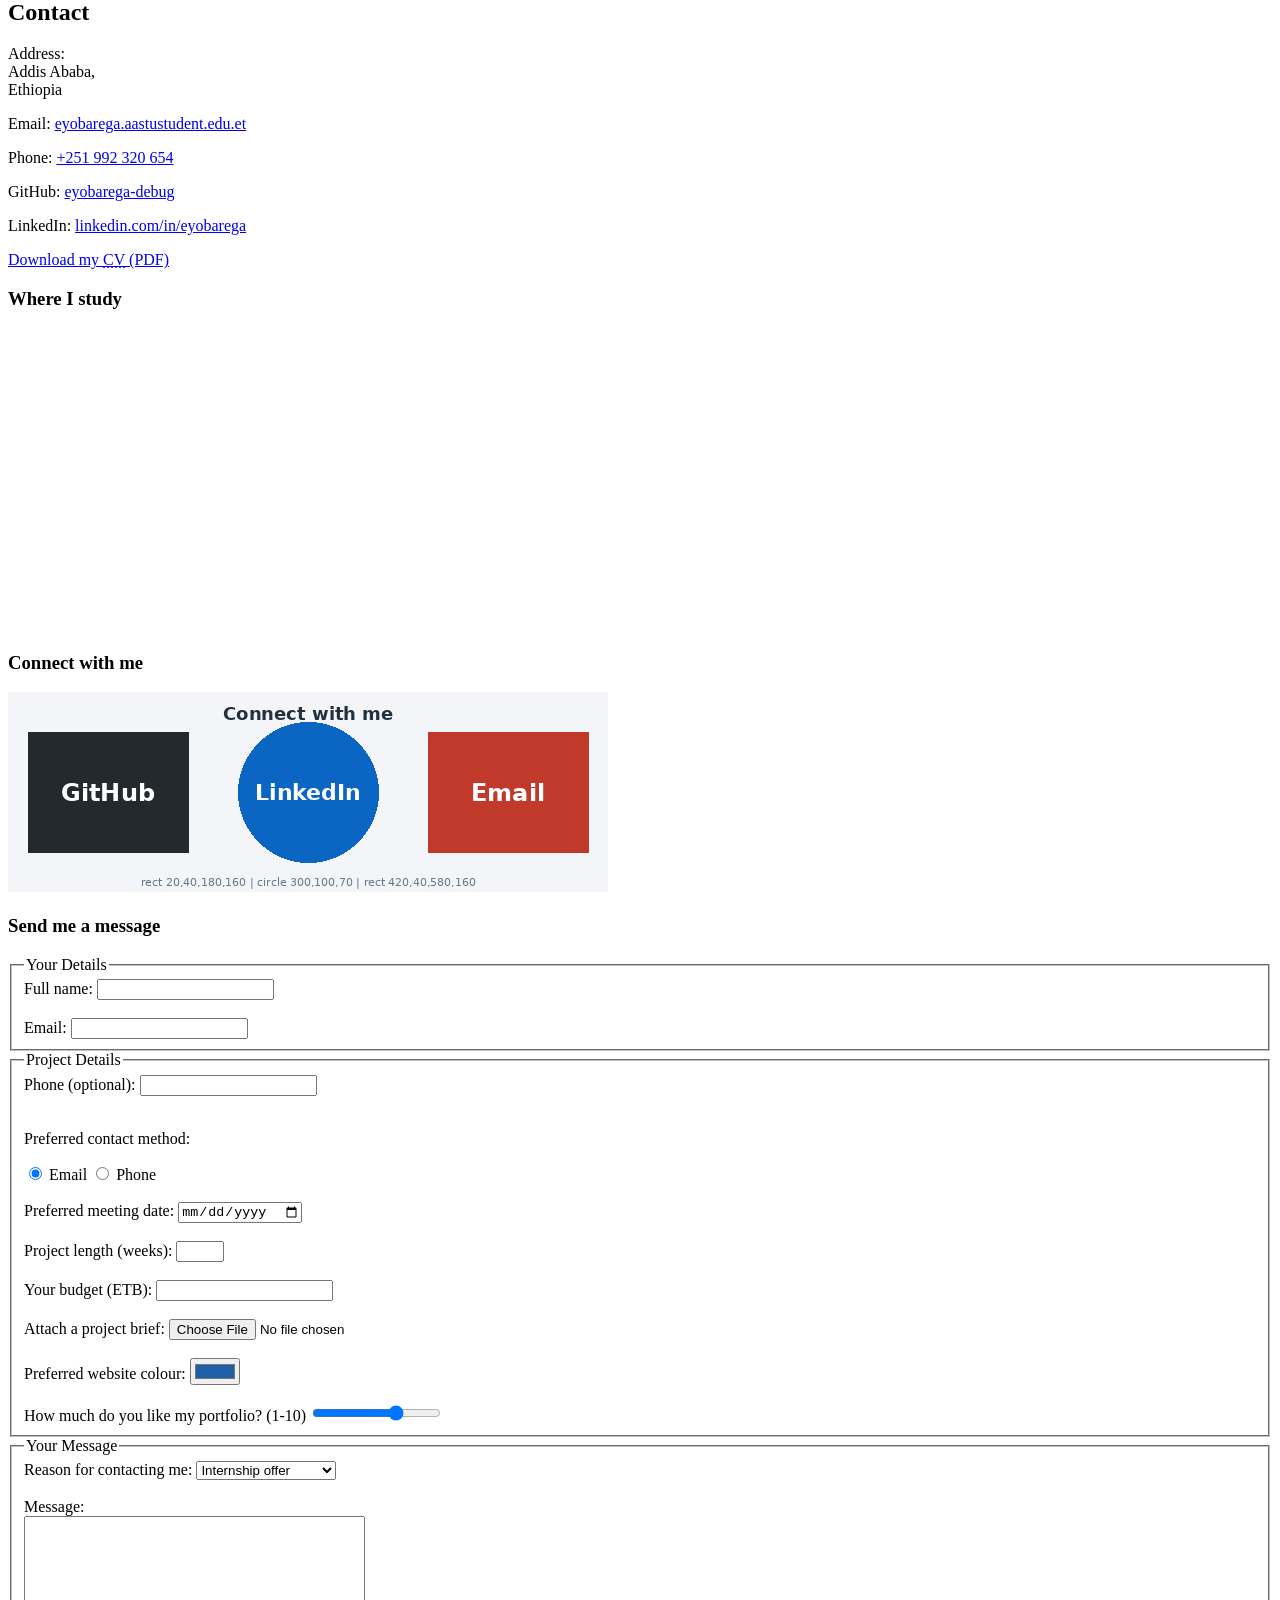
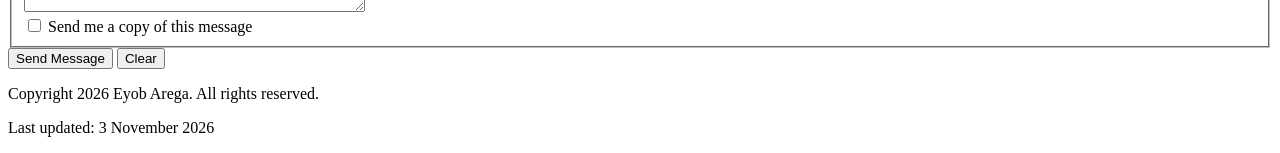
==== commit 9795cfb2: "update skills section: change heading level for skill levels and add canvas for skills chart" ====
--- a/index.html
+++ b/index.html
@@ -72,7 +72,7 @@
 <section id="skills">
     <h2>Skills</h2>
 
-    <h3>Skill Levels</h3> 
+    <h2>Skill Levels</h2> 
 <p> 
 <label for="lvl-html">HTML</label> 
 <meter id="lvl-html" value="0.8" min="0" max="1">80%</meter> 
@@ -86,6 +86,12 @@
 <meter id="lvl-js" value="0.7" min="0" max="1" low="0.3" high="0.7" 
 optimum="1">70%</meter> 
 </p>
+
+<h3>My Skills Chart</h3>
+
+<canvas id="skillsCanvas" width="300" height="150">
+    Your browser does not support the HTML canvas element.
+</canvas>
 
 <p> 
 <label for="lvl-java">Java</label> 
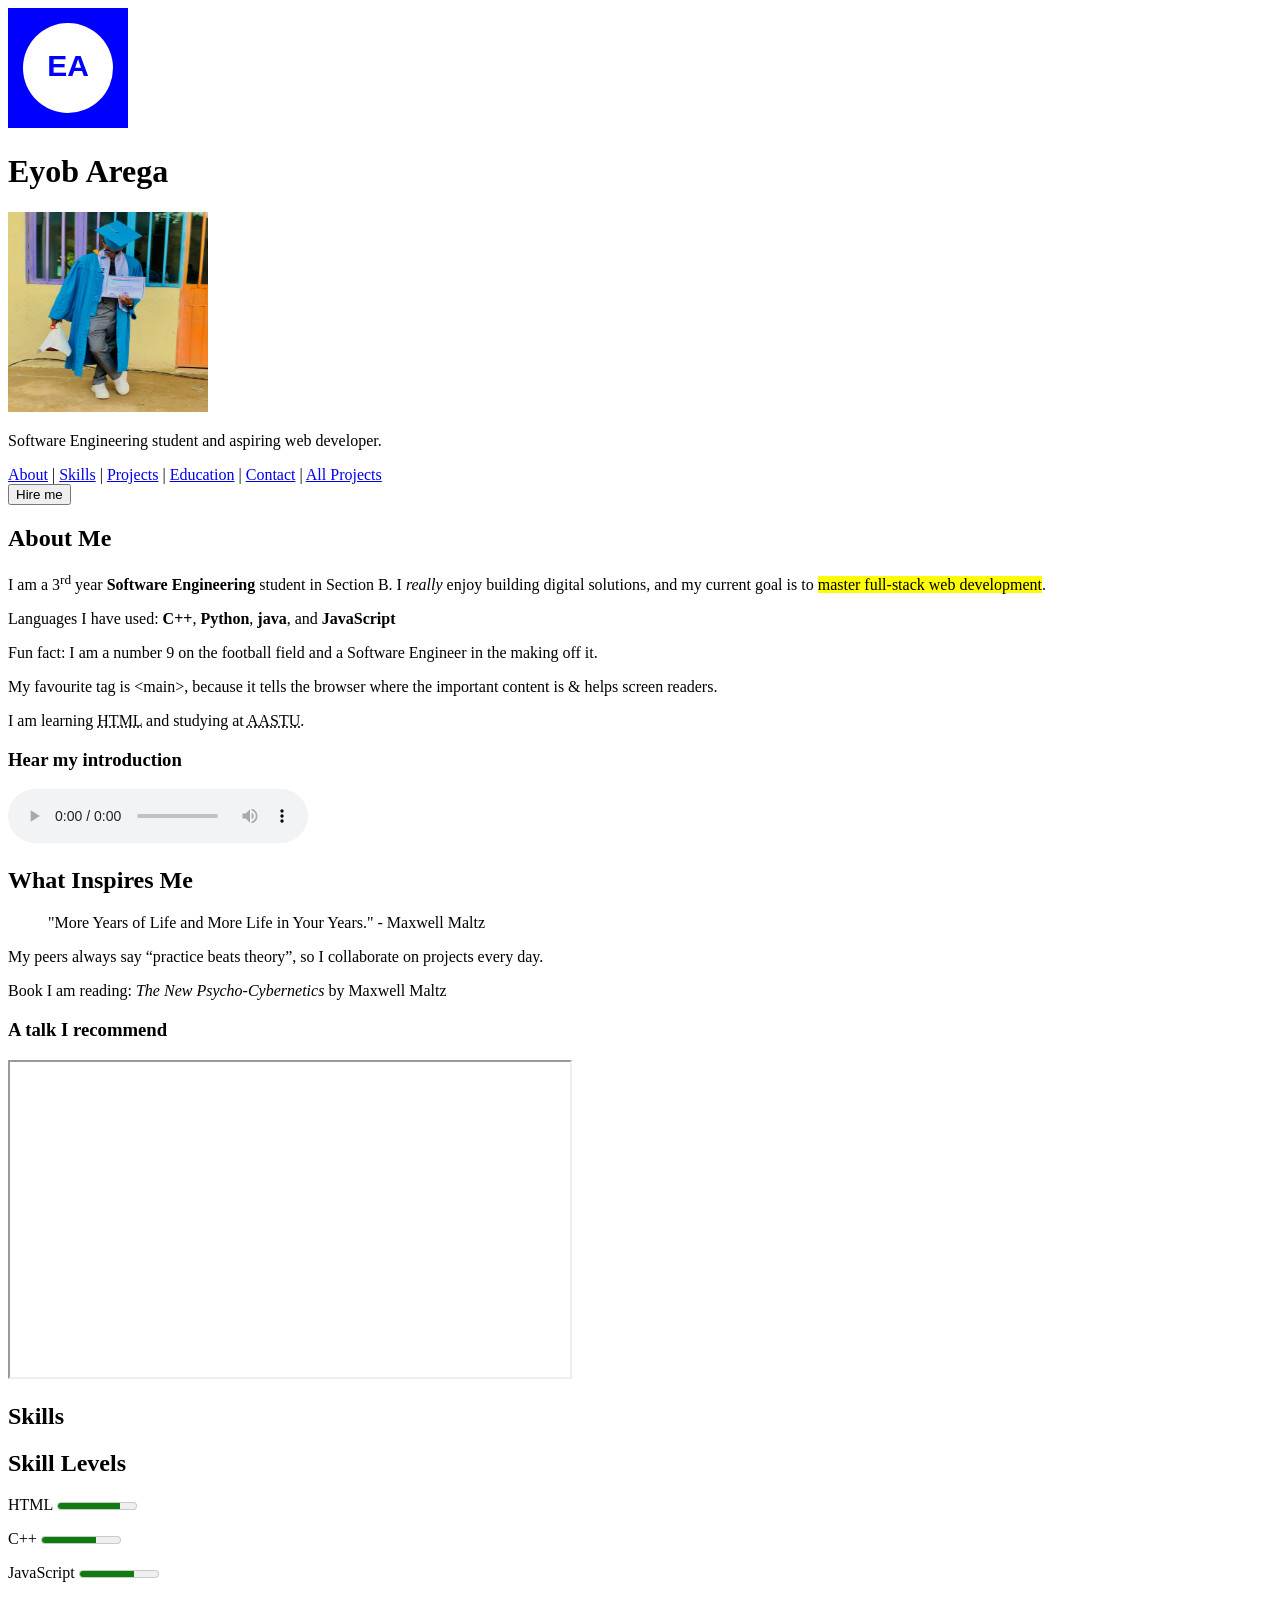
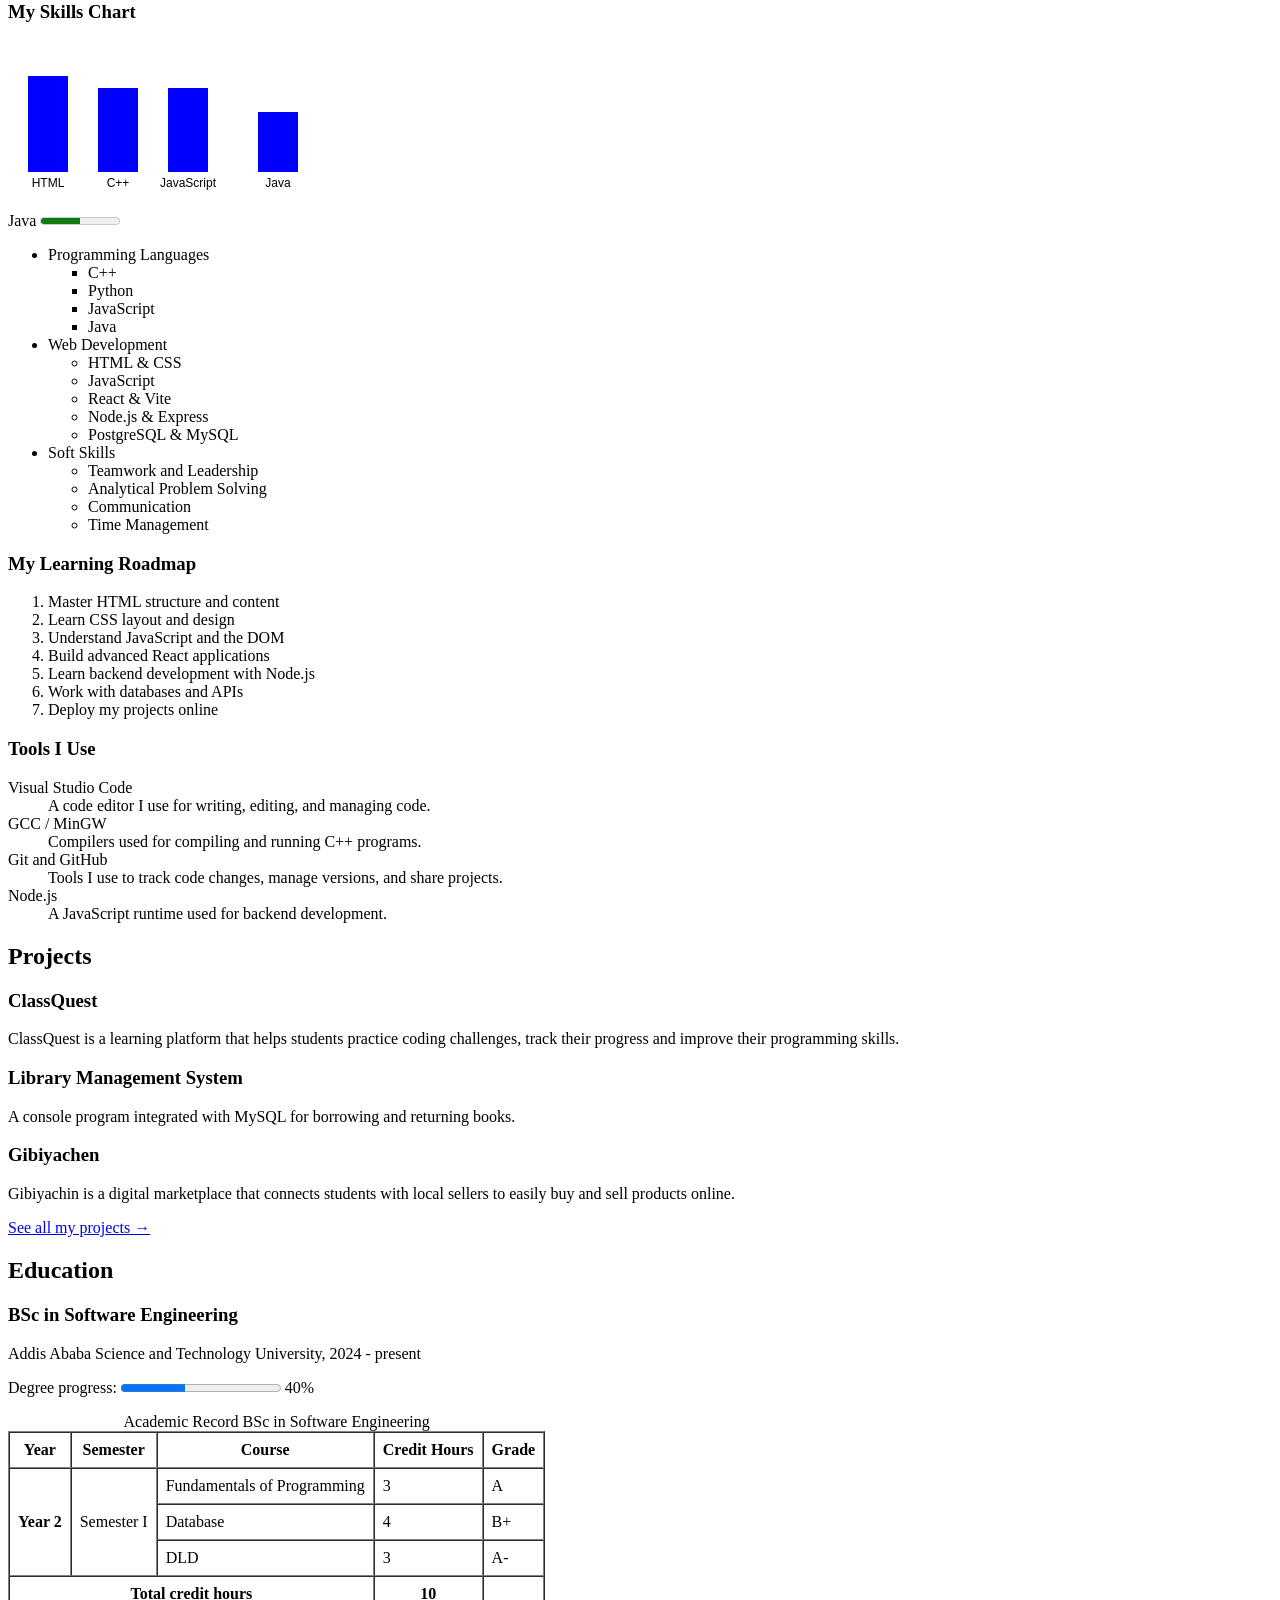
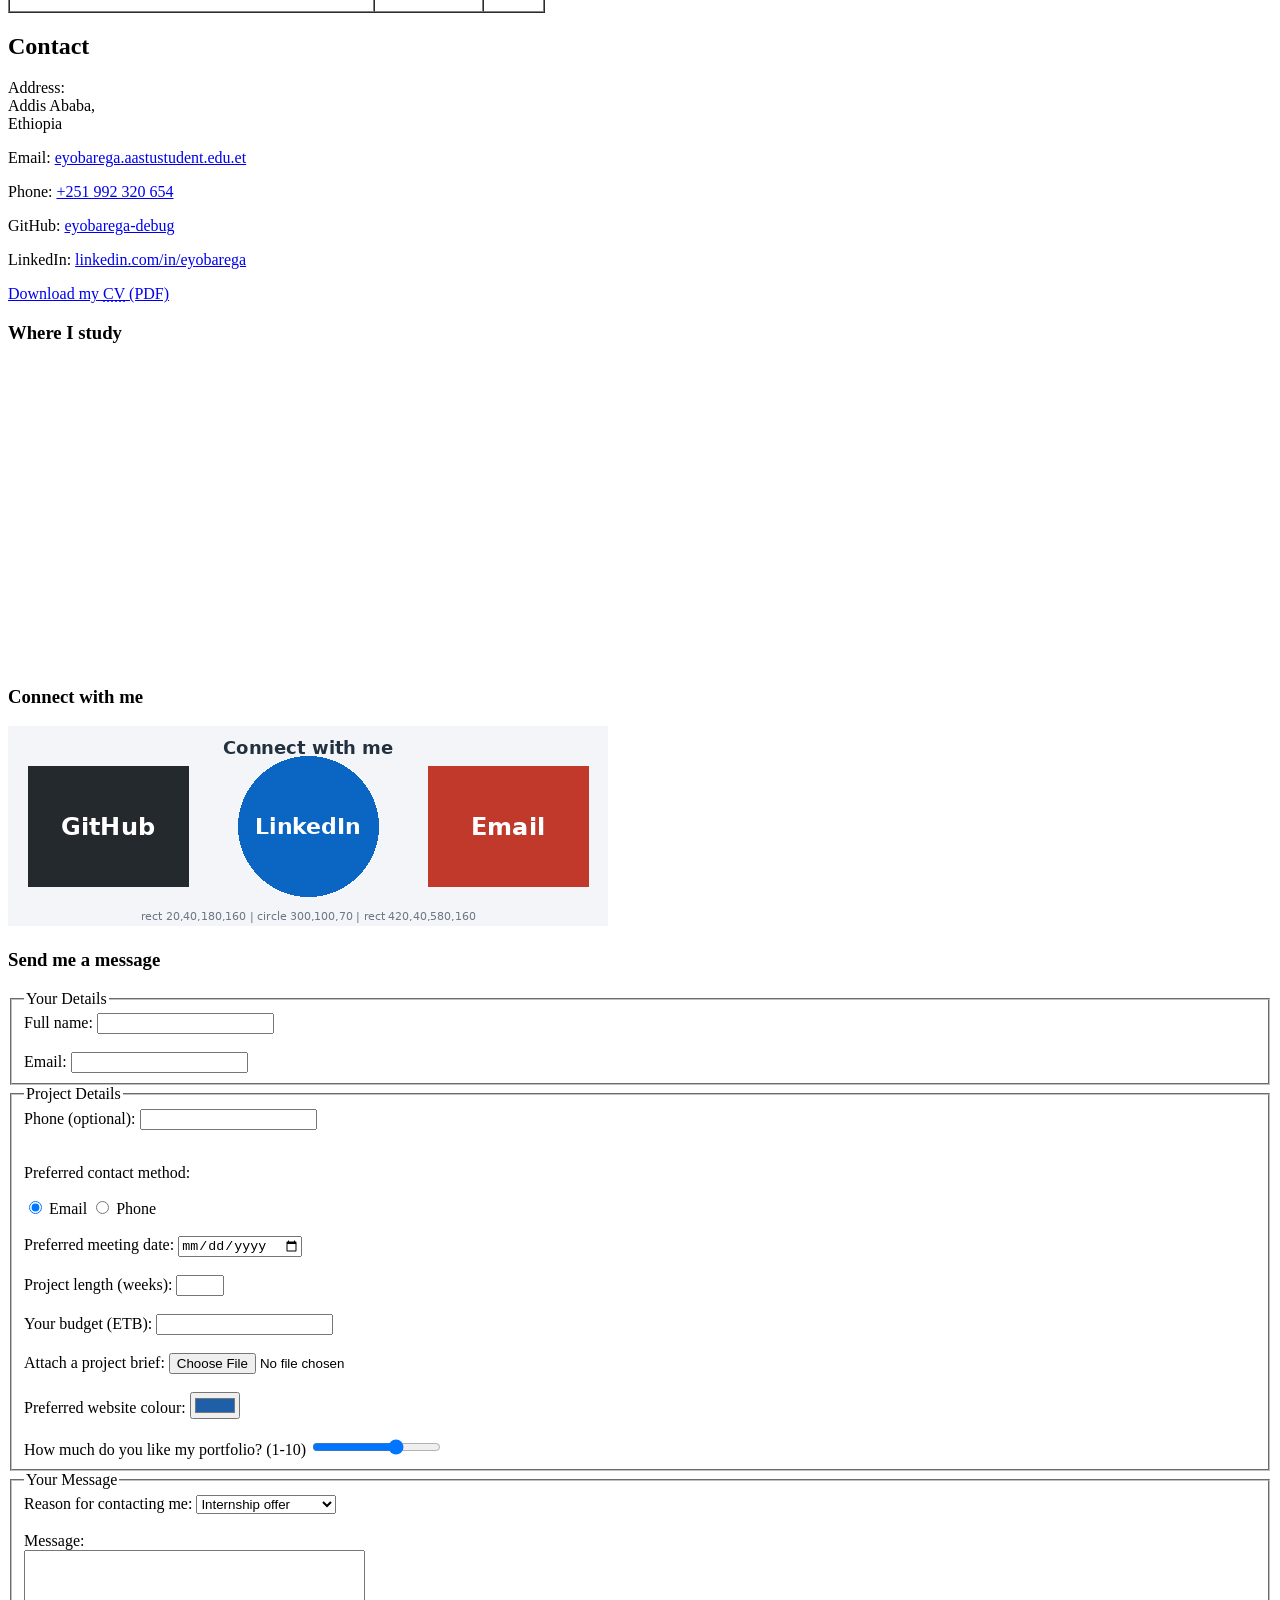
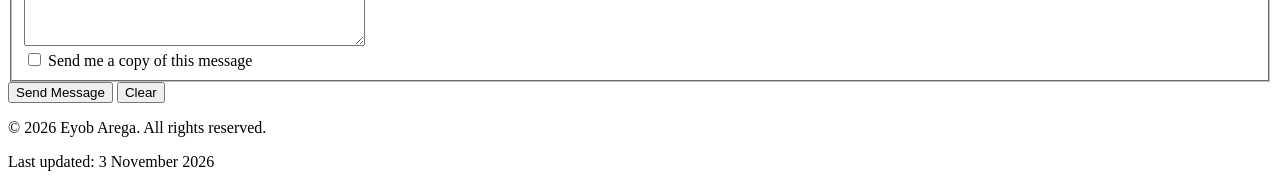
==== commit 263b32d1: "Add missing skills chart canvas Add keywords and author metadata to projects.html  Add keywords and " ====
--- a/index.html
+++ b/index.html
@@ -45,6 +45,14 @@
     <p>Languages I have used: <b>C++</b>, <b>Python</b>, <b>java</b>,  and <b>JavaScript</b>
     <p>Fun fact: I am a number 9 on the football field and a Software Engineer in the making off it. </p>
     <p>My favourite tag is &lt;main&gt;, because it tells the browser where the important content is &amp; helps screen readers.</p>
+
+    <p>
+    I am learning
+    <abbr title="HyperText Markup Language">HTML</abbr>
+    and studying at
+    <abbr title="Addis Ababa Science and Technology University">AASTU</abbr>.
+</p>
+
     <h3>Hear my introduction</h3>
             <audio controls>
                 <source src="media/intro.mp3" type="audio/mpeg">
@@ -61,7 +69,7 @@
     <p>Book I am reading: <cite>The New Psycho-Cybernetics</cite> by Maxwell Maltz</p>
 
     <h3>A talk I recommend</h3>
-            <iframe src=" https://www.youtube.com/embed/w4rG5GY9IlA" 
+            <iframe src="https://www.youtube.com/embed/w4rG5GY9IlA" 
                     width="560" height="315" 
                     title="YouTube video: A talk on Psycho-Cybernetics" 
                     allowfullscreen>
@@ -177,7 +185,7 @@
         <p><a href="projects.html">See all my projects →</a></p>
     </section>
 
-    <section id="Education">
+    <section id="education">
         <h2>Education</h2>
     <h3>BSc in Software Engineering</h3>
     <p>Addis Ababa Science and Technology University, <time datetime="2024">2024</time> - present</p>
@@ -335,7 +343,7 @@
             </form>
 </main>
 <footer> 
-    <p>Copyright 2026 Eyob Arega. All rights reserved.</p> 
+    <p>&copy; 2026 Eyob Arega. All rights reserved.</p> 
     <p>Last updated: <time datetime="2026-11-03">3 November 2026</time></p>
 </footer> 
 
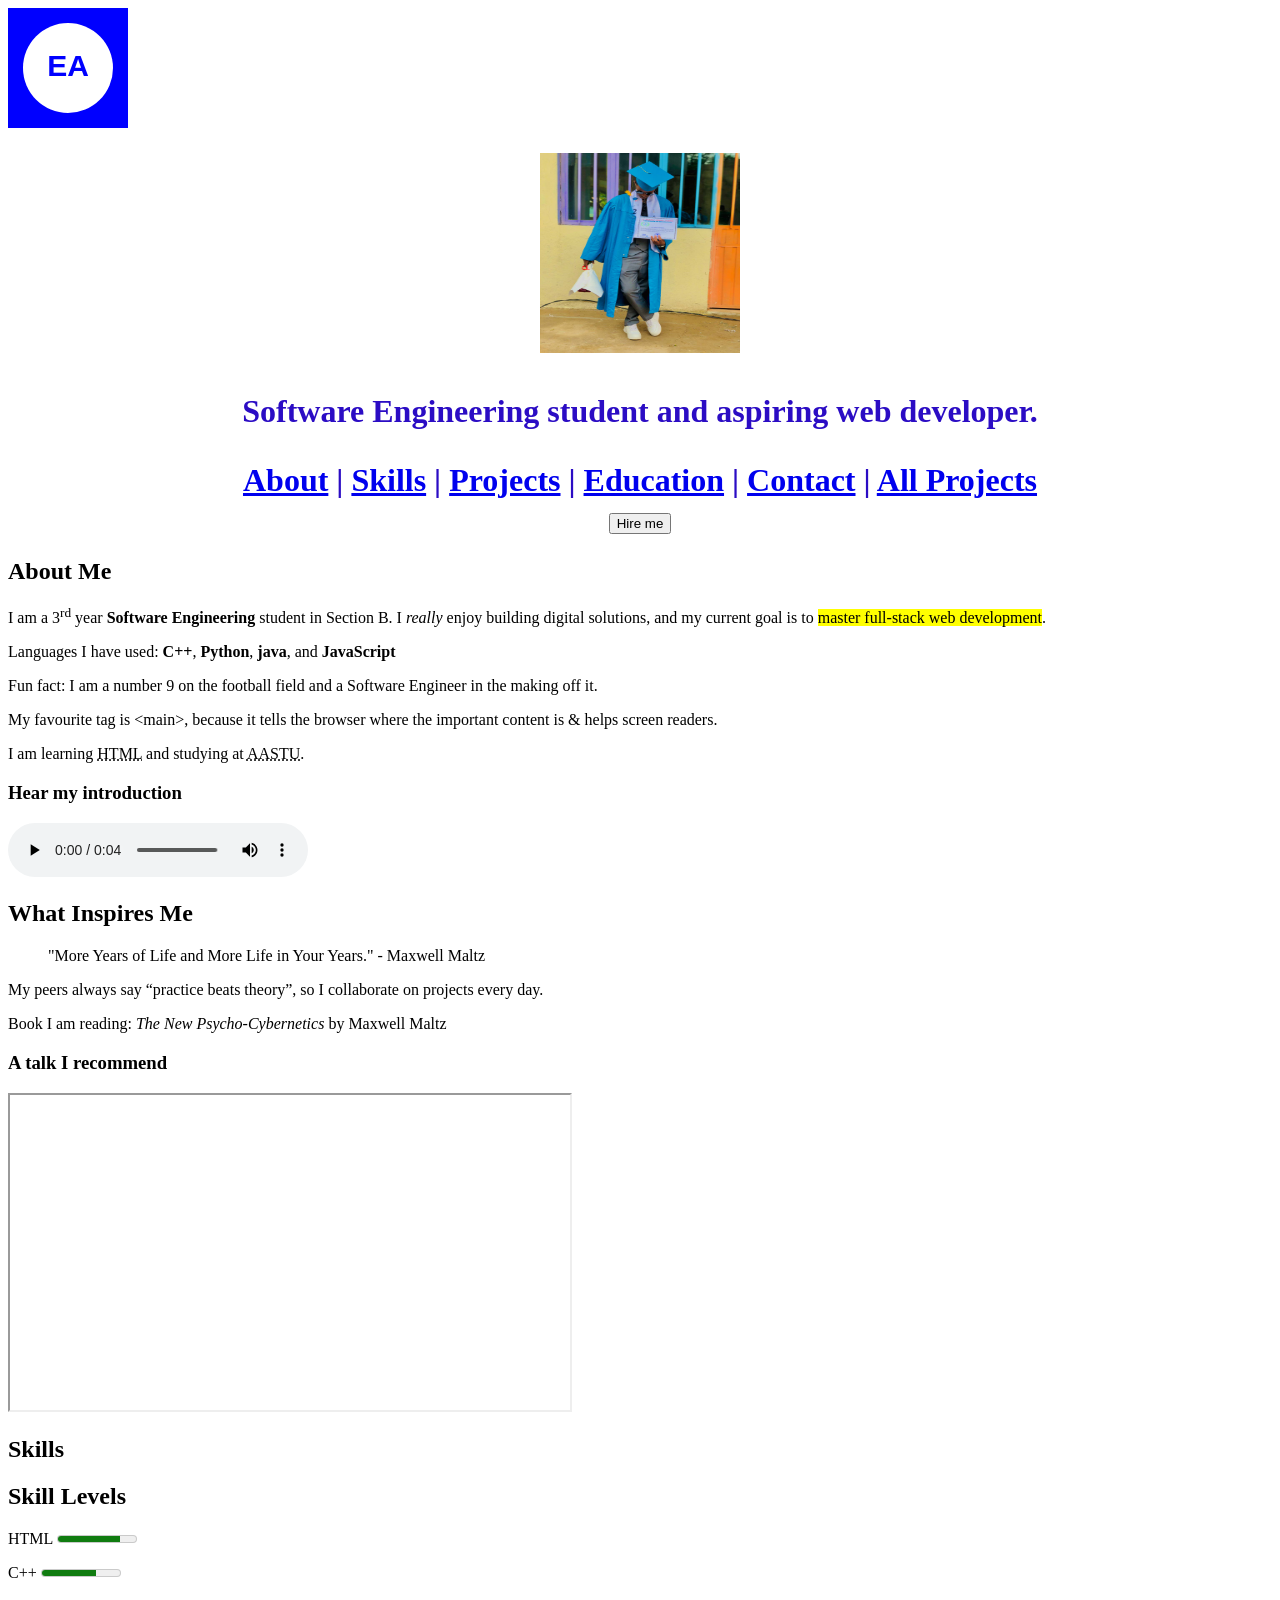
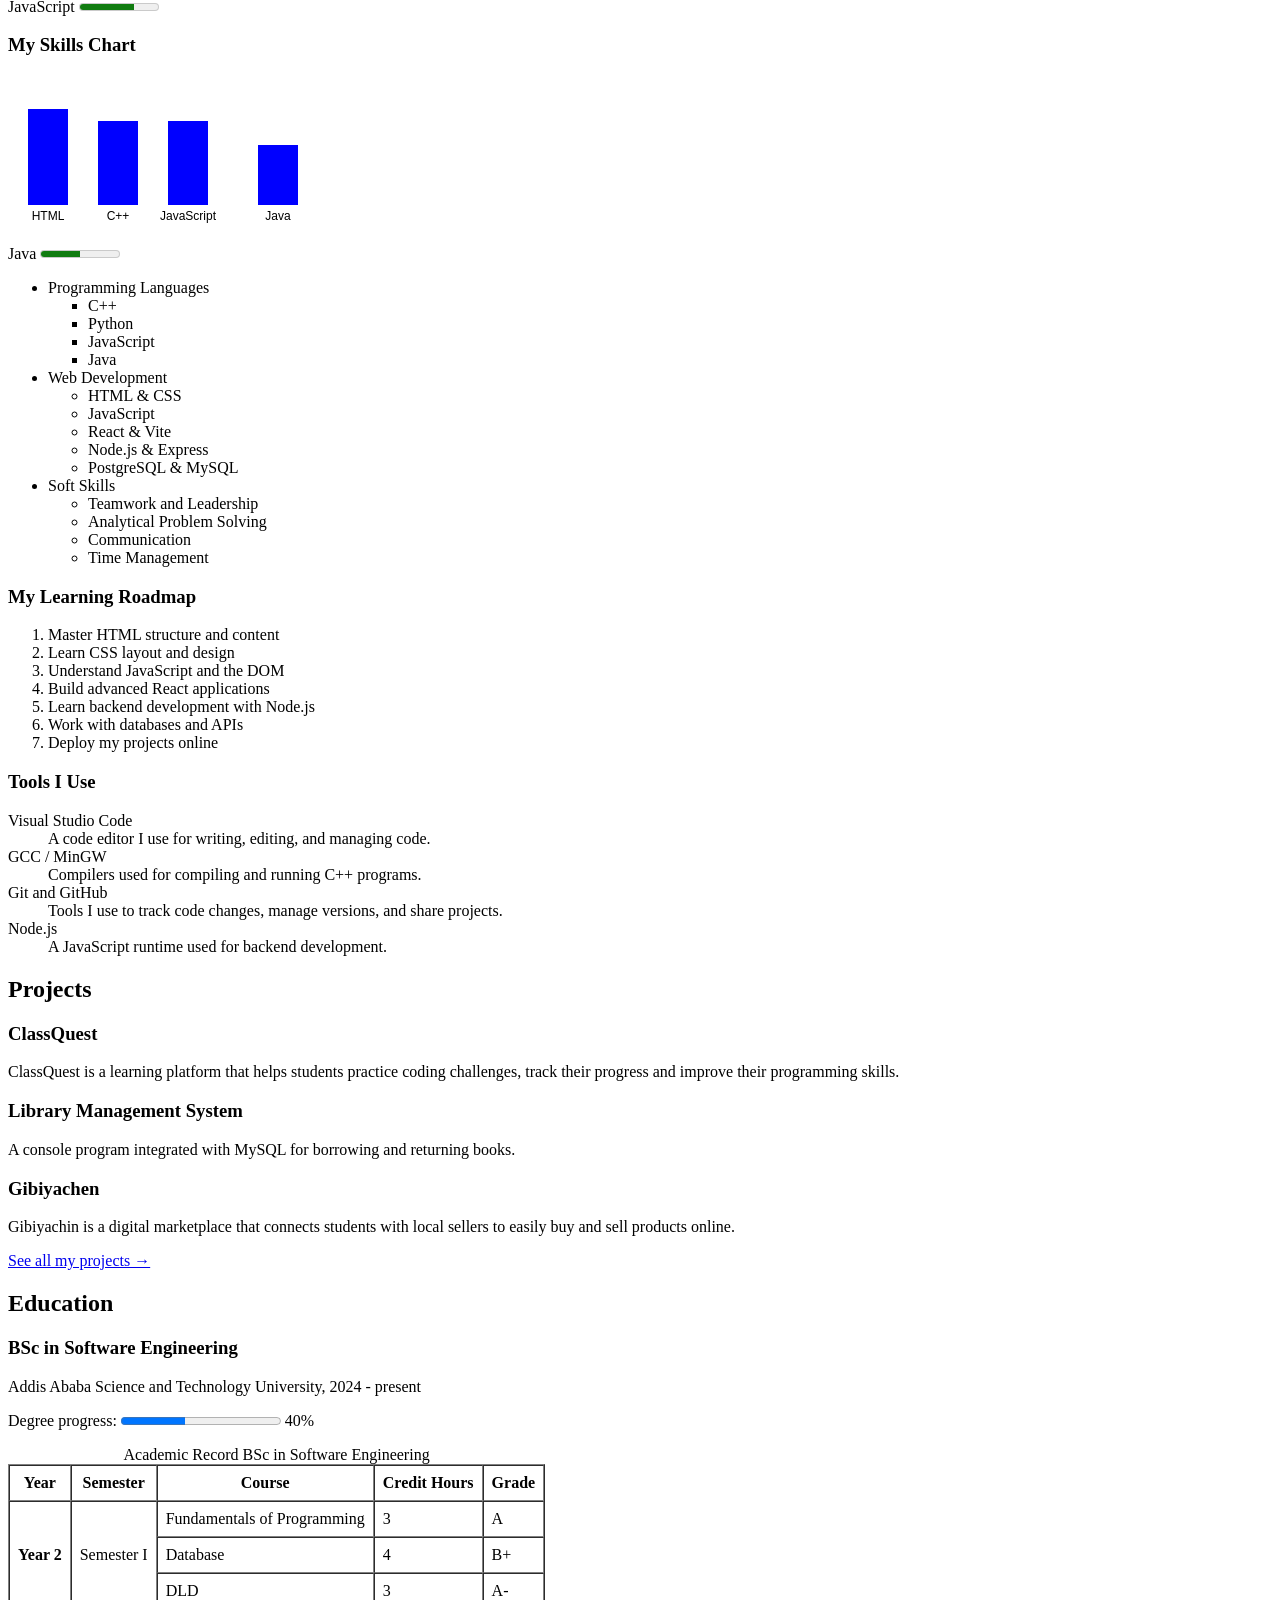
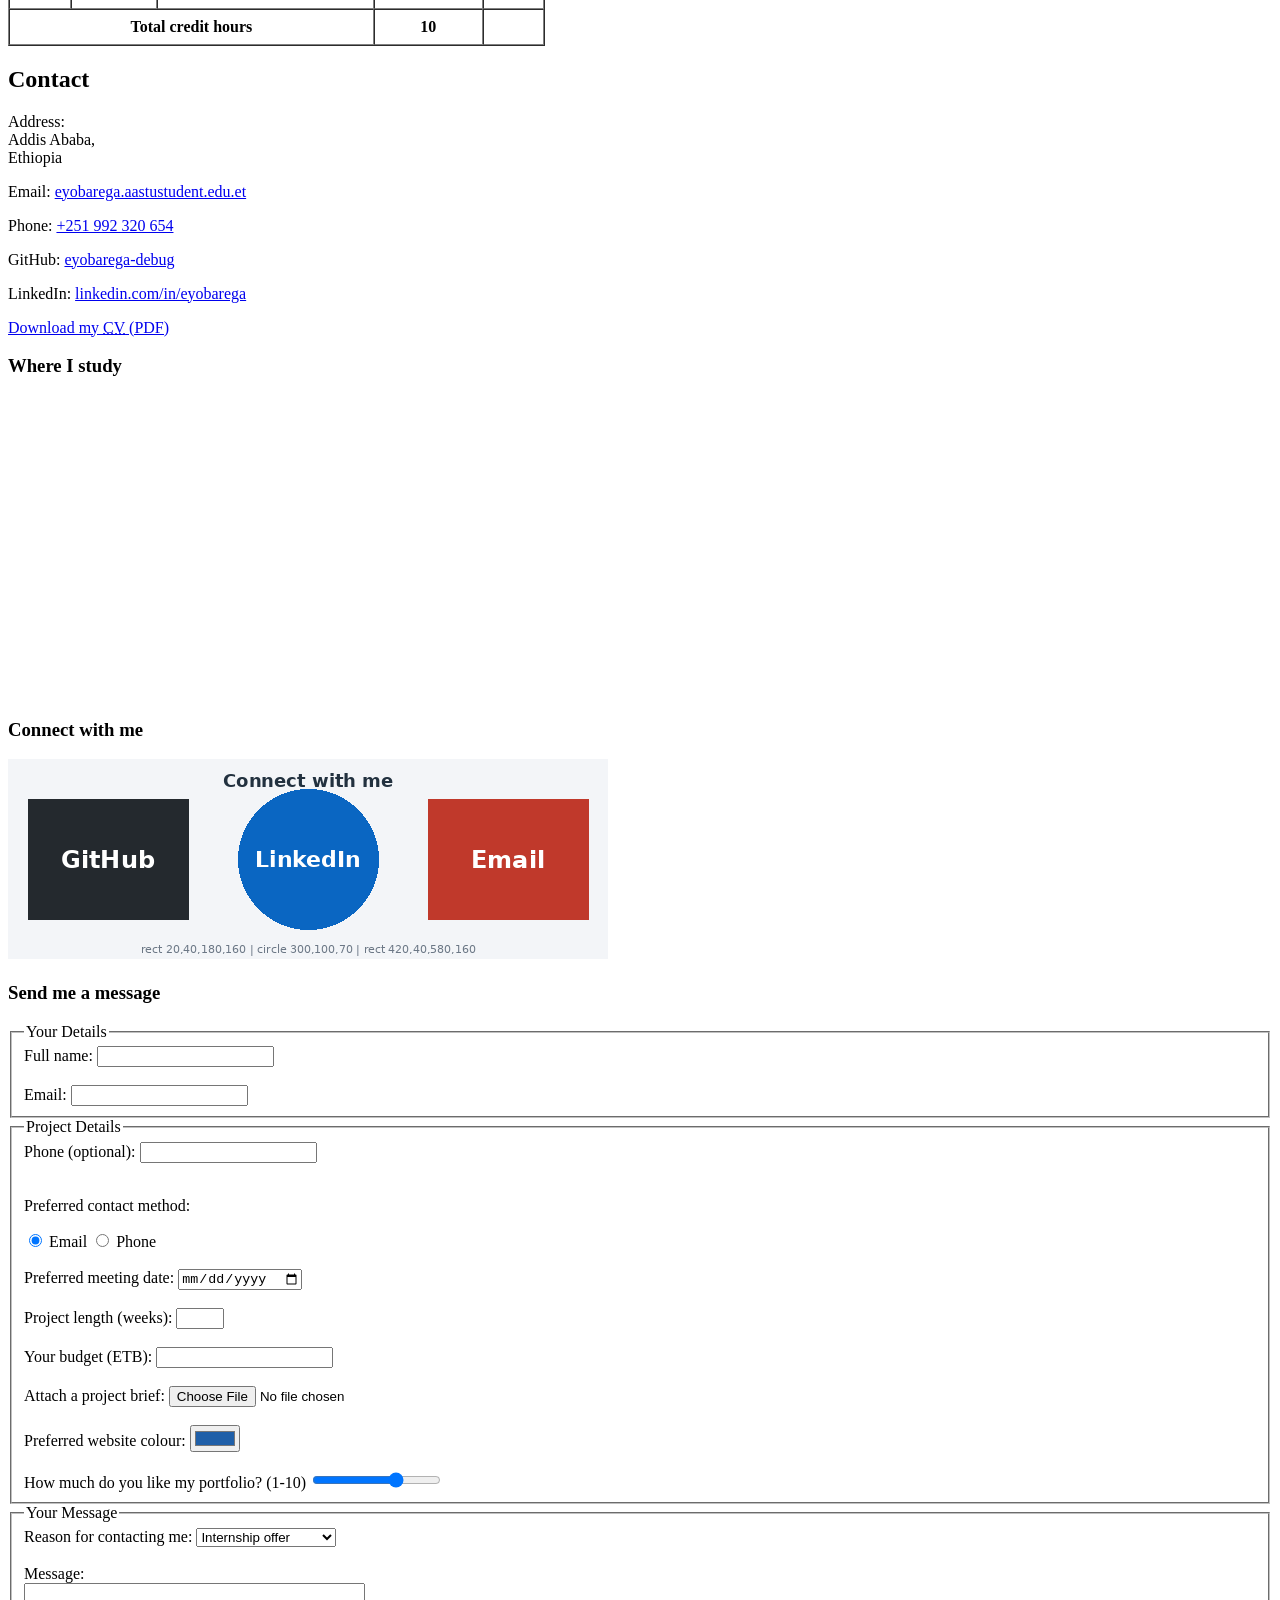
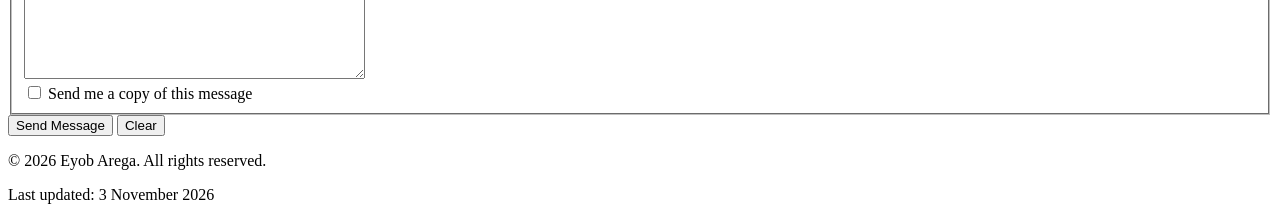
==== commit b2be53c7: "Update header style: change color and alignment for name display" ====
--- a/index.html
+++ b/index.html
@@ -13,7 +13,7 @@
     <canvas id="logoCanvas" width="120" height="120">
         Eyob Arega logo
     </canvas>
-    <h1>Eyob Arega</h1>
+    <h1 style= "color: rgb(43, 12, 196); text-align: center;" Eyob Arega</h1>
     <img src="images/profile.jpg" alt="Portrait of Eyob Arega" title="Eyob Arega" width="200" height="200">
     <p>Software Engineering student and aspiring web developer.</p>
 
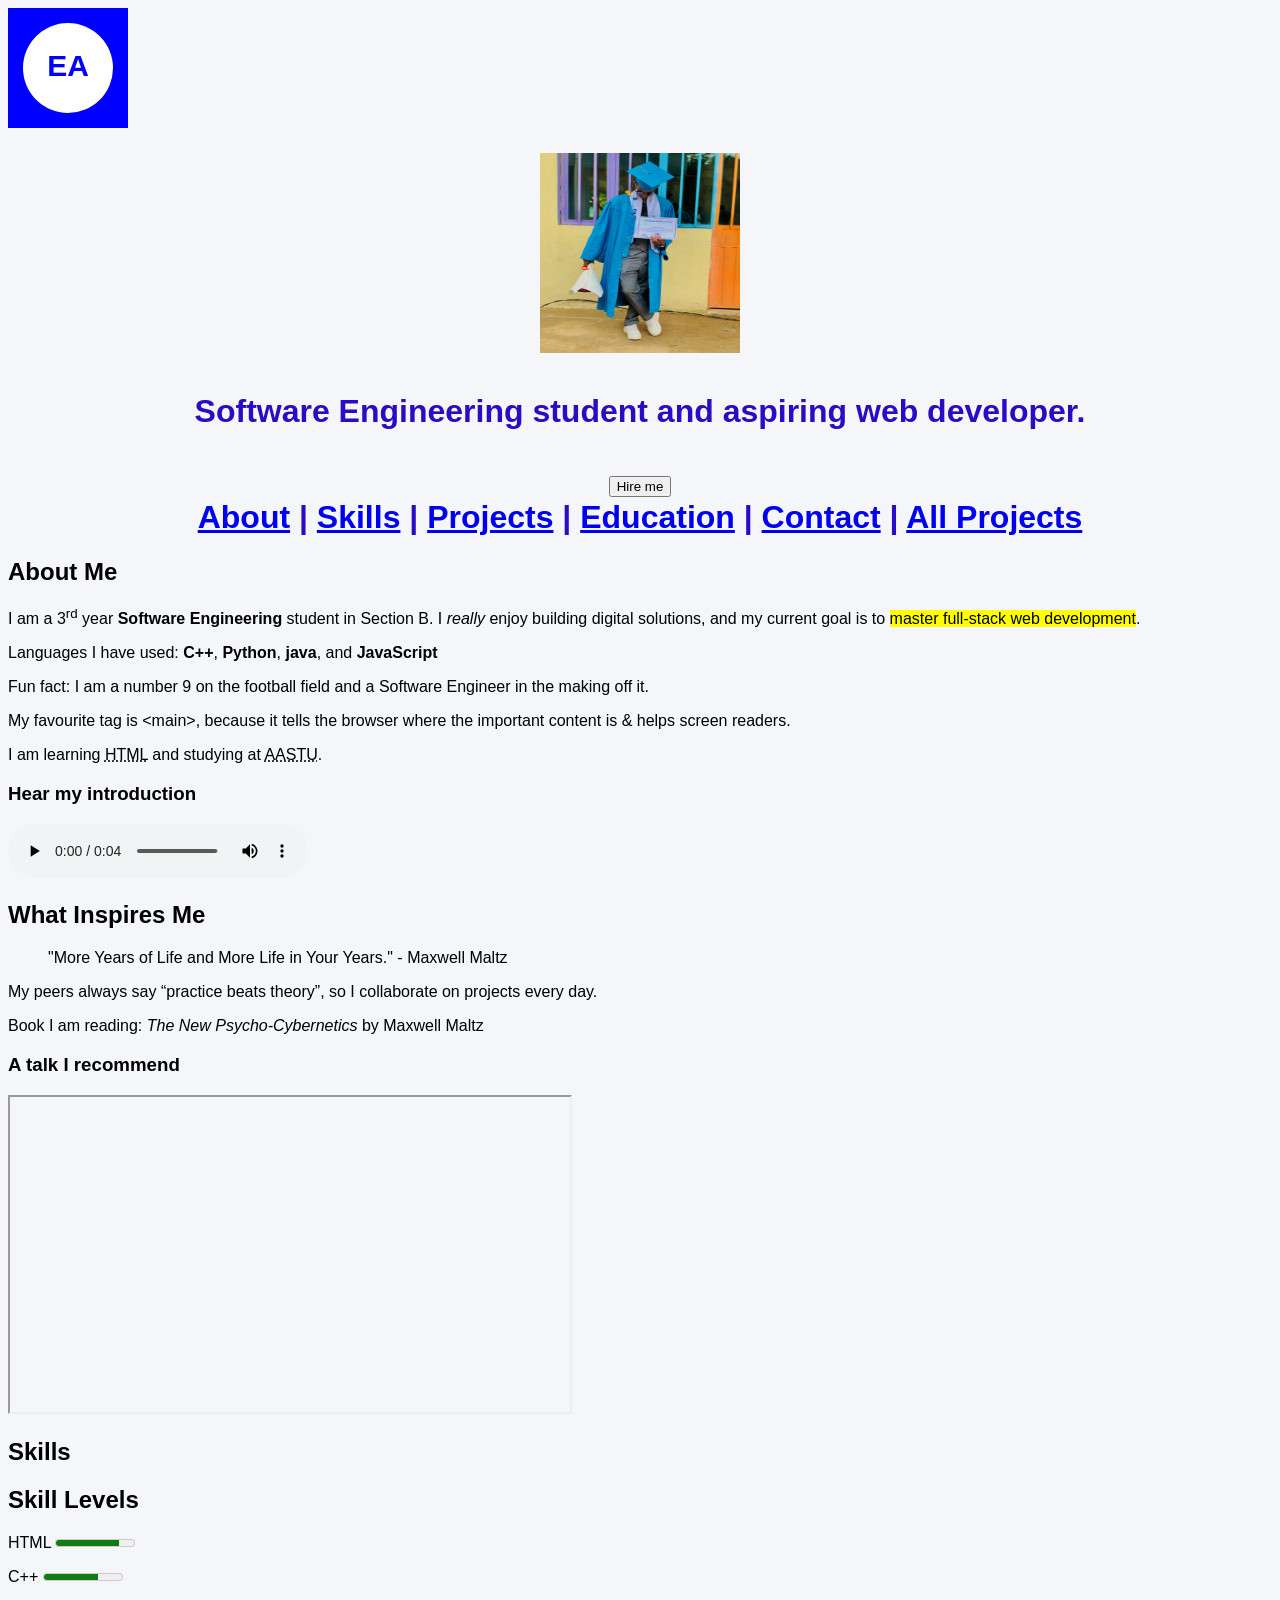
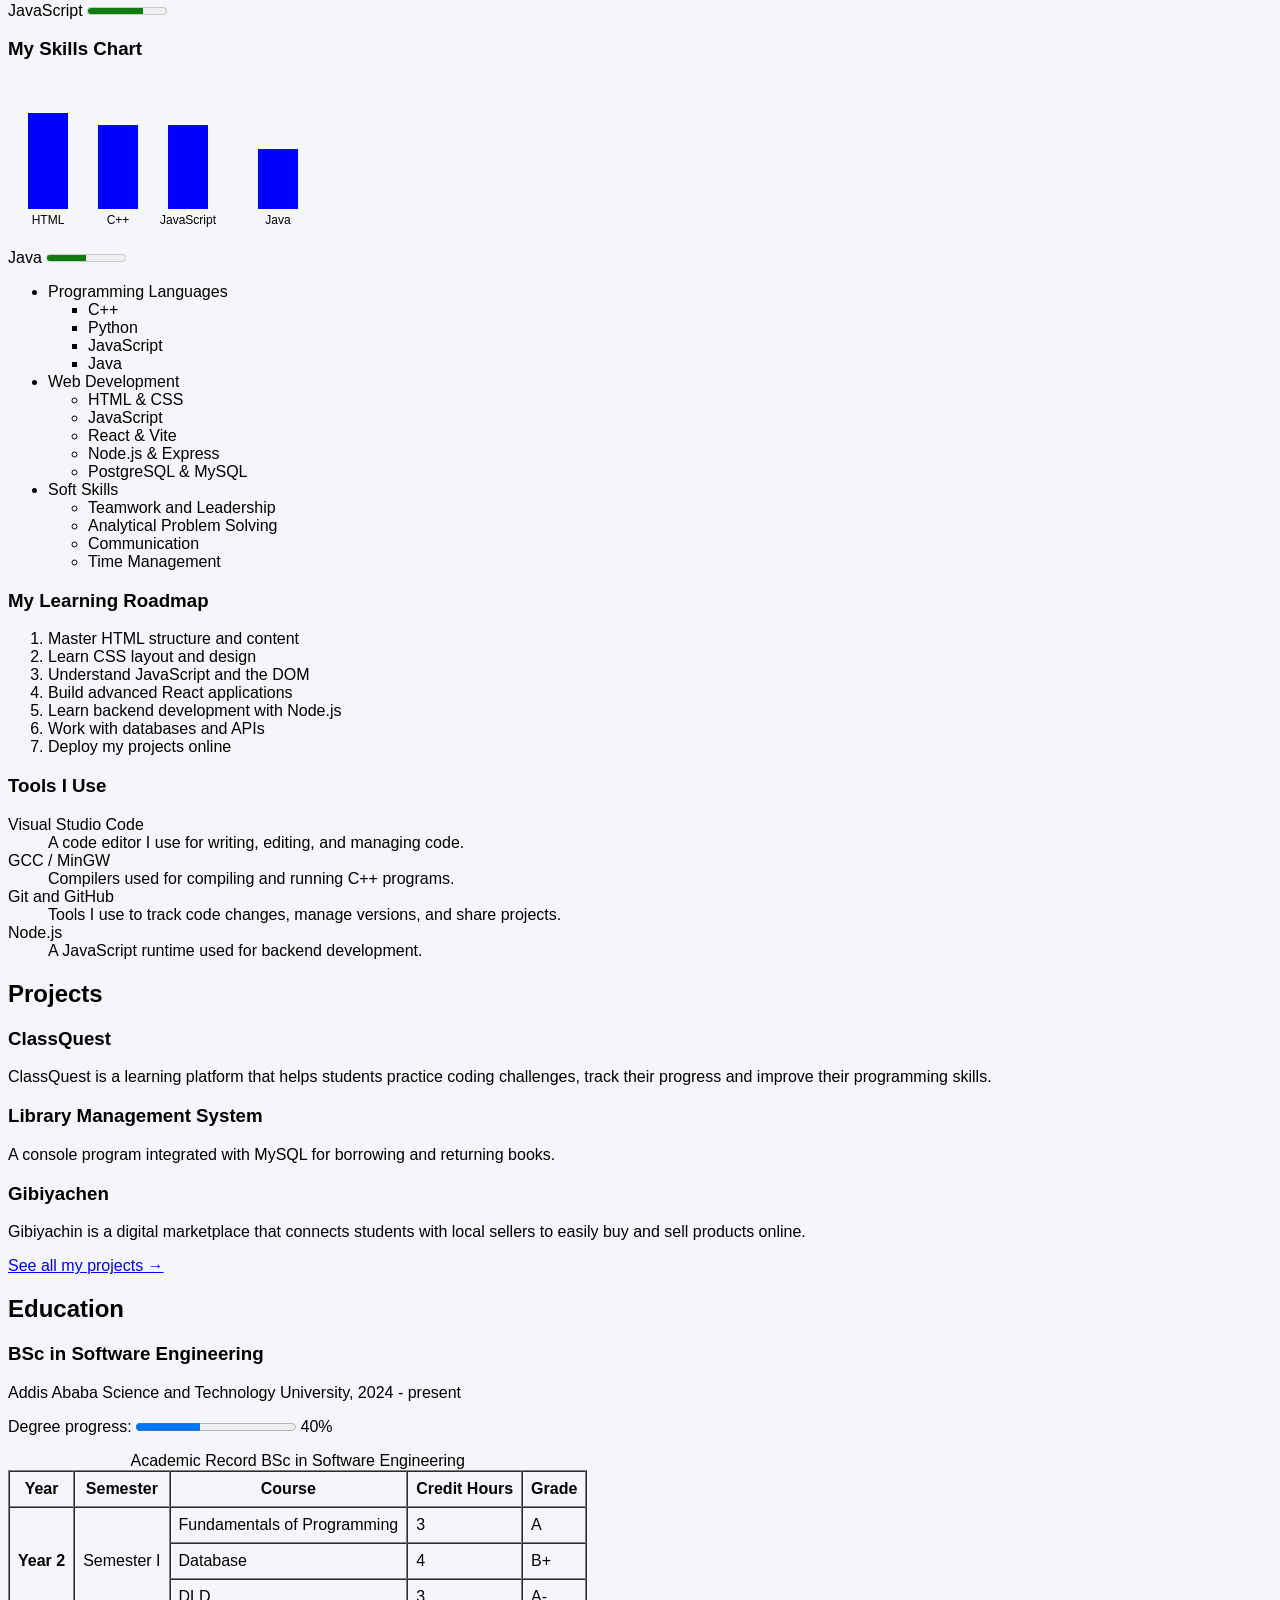
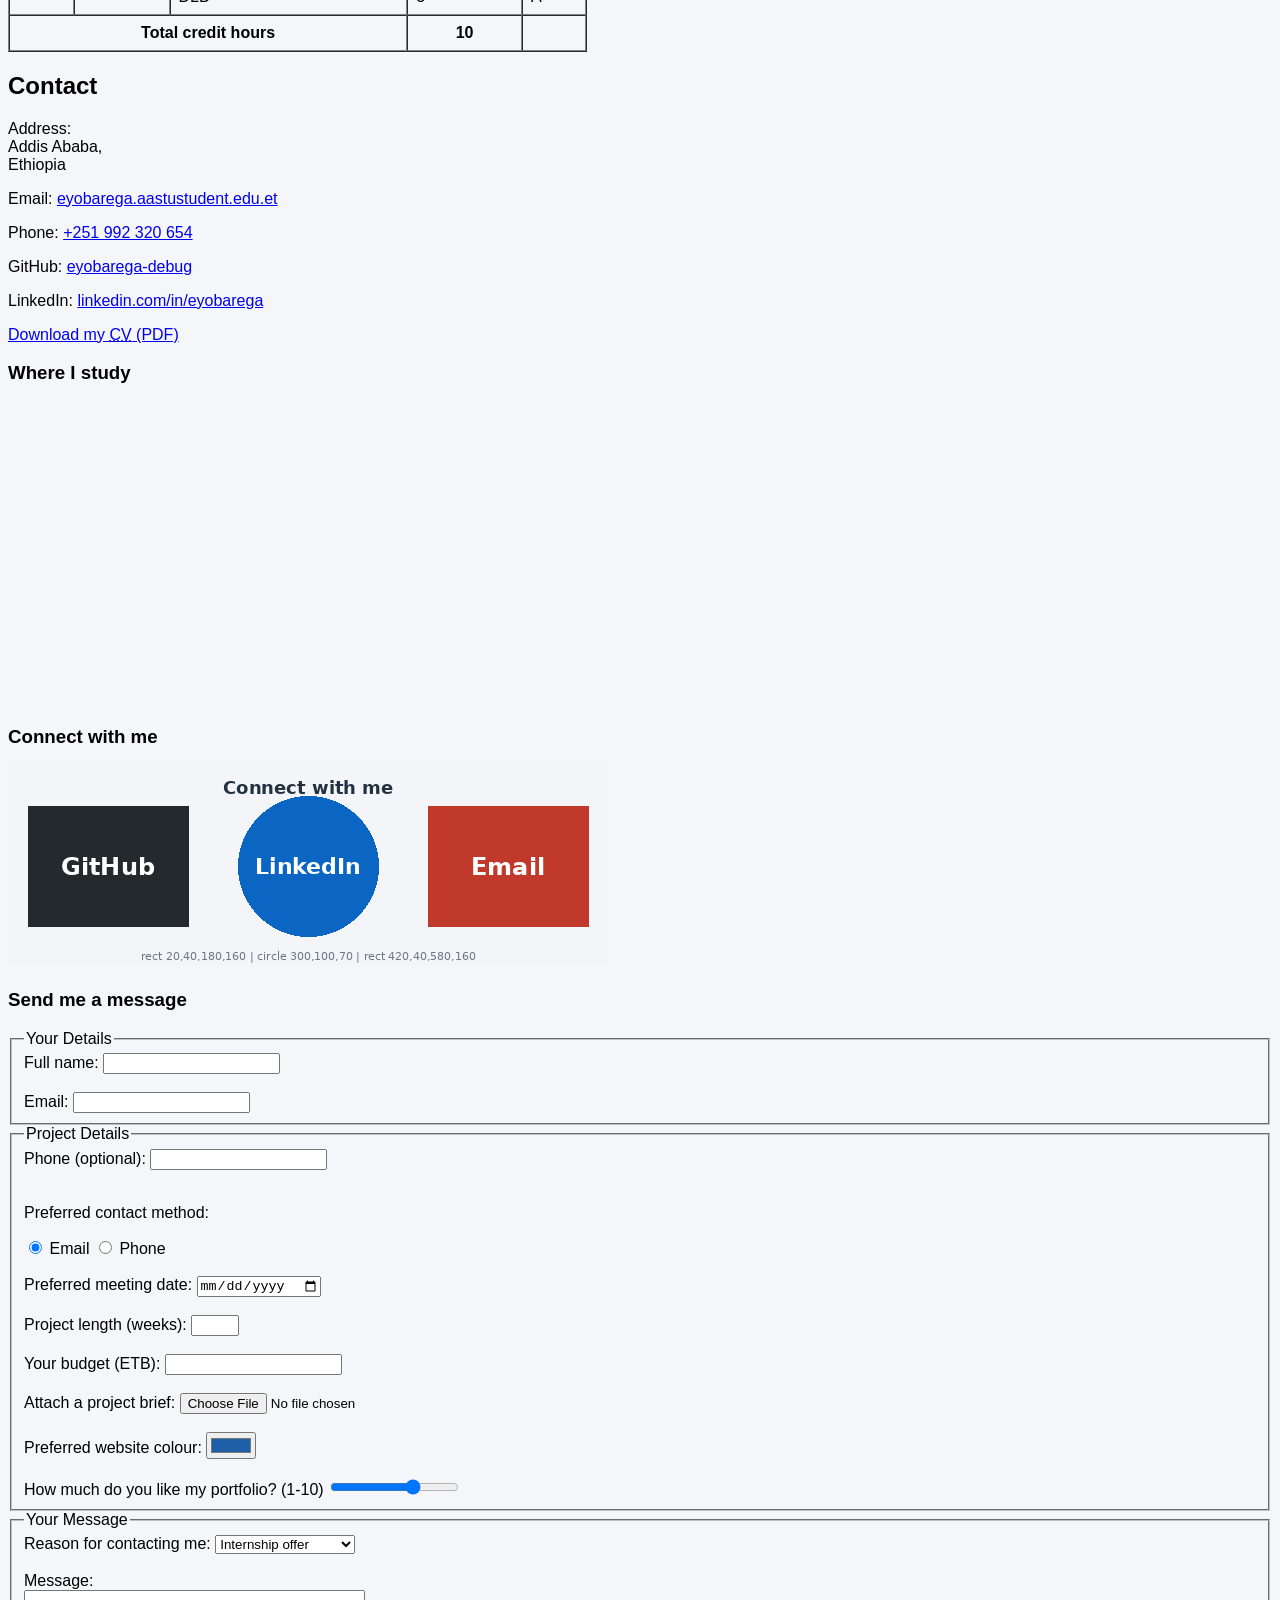
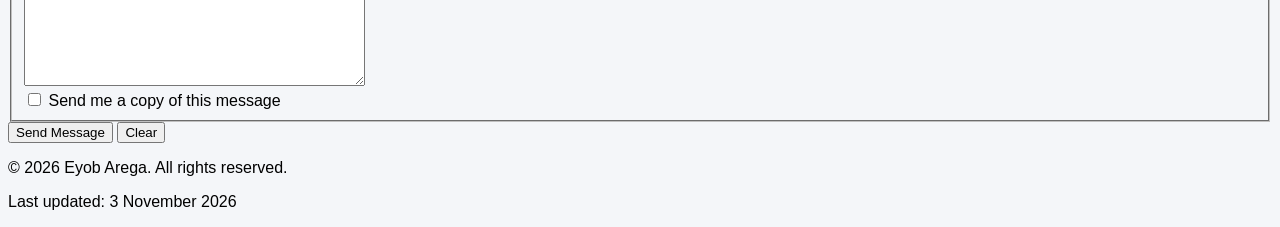
==== commit 0e8d4637: "Add portfolio stylesheet and link in HTML" ====
--- a/index.html
+++ b/index.html
@@ -7,6 +7,8 @@
     <meta name="keywords" content="Eyob Arega, portfolio, software engineering, web developer, HTML">
     <meta name="author" content="Eyob arega">
     <title>Eyob Arega | Portfolio</title>
+    <link rel="stylesheet" href="css/style.css">
+    
 </head>
 <body>
 <header>
@@ -17,6 +19,8 @@
     <img src="images/profile.jpg" alt="Portrait of Eyob Arega" title="Eyob Arega" width="200" height="200">
     <p>Software Engineering student and aspiring web developer.</p>
 
+    <button type="button" 
+    onclick="document.getElementById('hireDialog').showModal()">Hire me</button> 
     <nav>
         <a href="#about">About</a> |
         <a href="#skills">Skills</a> |
@@ -25,9 +29,6 @@
         <a href="#contact">Contact</a> |
         <a href="projects.html">All Projects</a>
     </nav>
-
-    <button type="button" 
-onclick="document.getElementById('hireDialog').showModal()">Hire me</button> 
 <dialog id="hireDialog"> 
 <h2>Available for internships</h2> 
 <p>I am available for internships and freelance web projects from June 2027.</p> 
--- a/css/style.css
+++ b/css/style.css
@@ -0,0 +1,8 @@
+/* ==========================================
+Portfolio stylesheet — Abebe Kebede
+========================================== */
+/* ---------- Base ---------- */
+body {
+background-color: #f4f6f9; /* very light grey-blue */
+font-family: Arial, sans-serif;
+}
